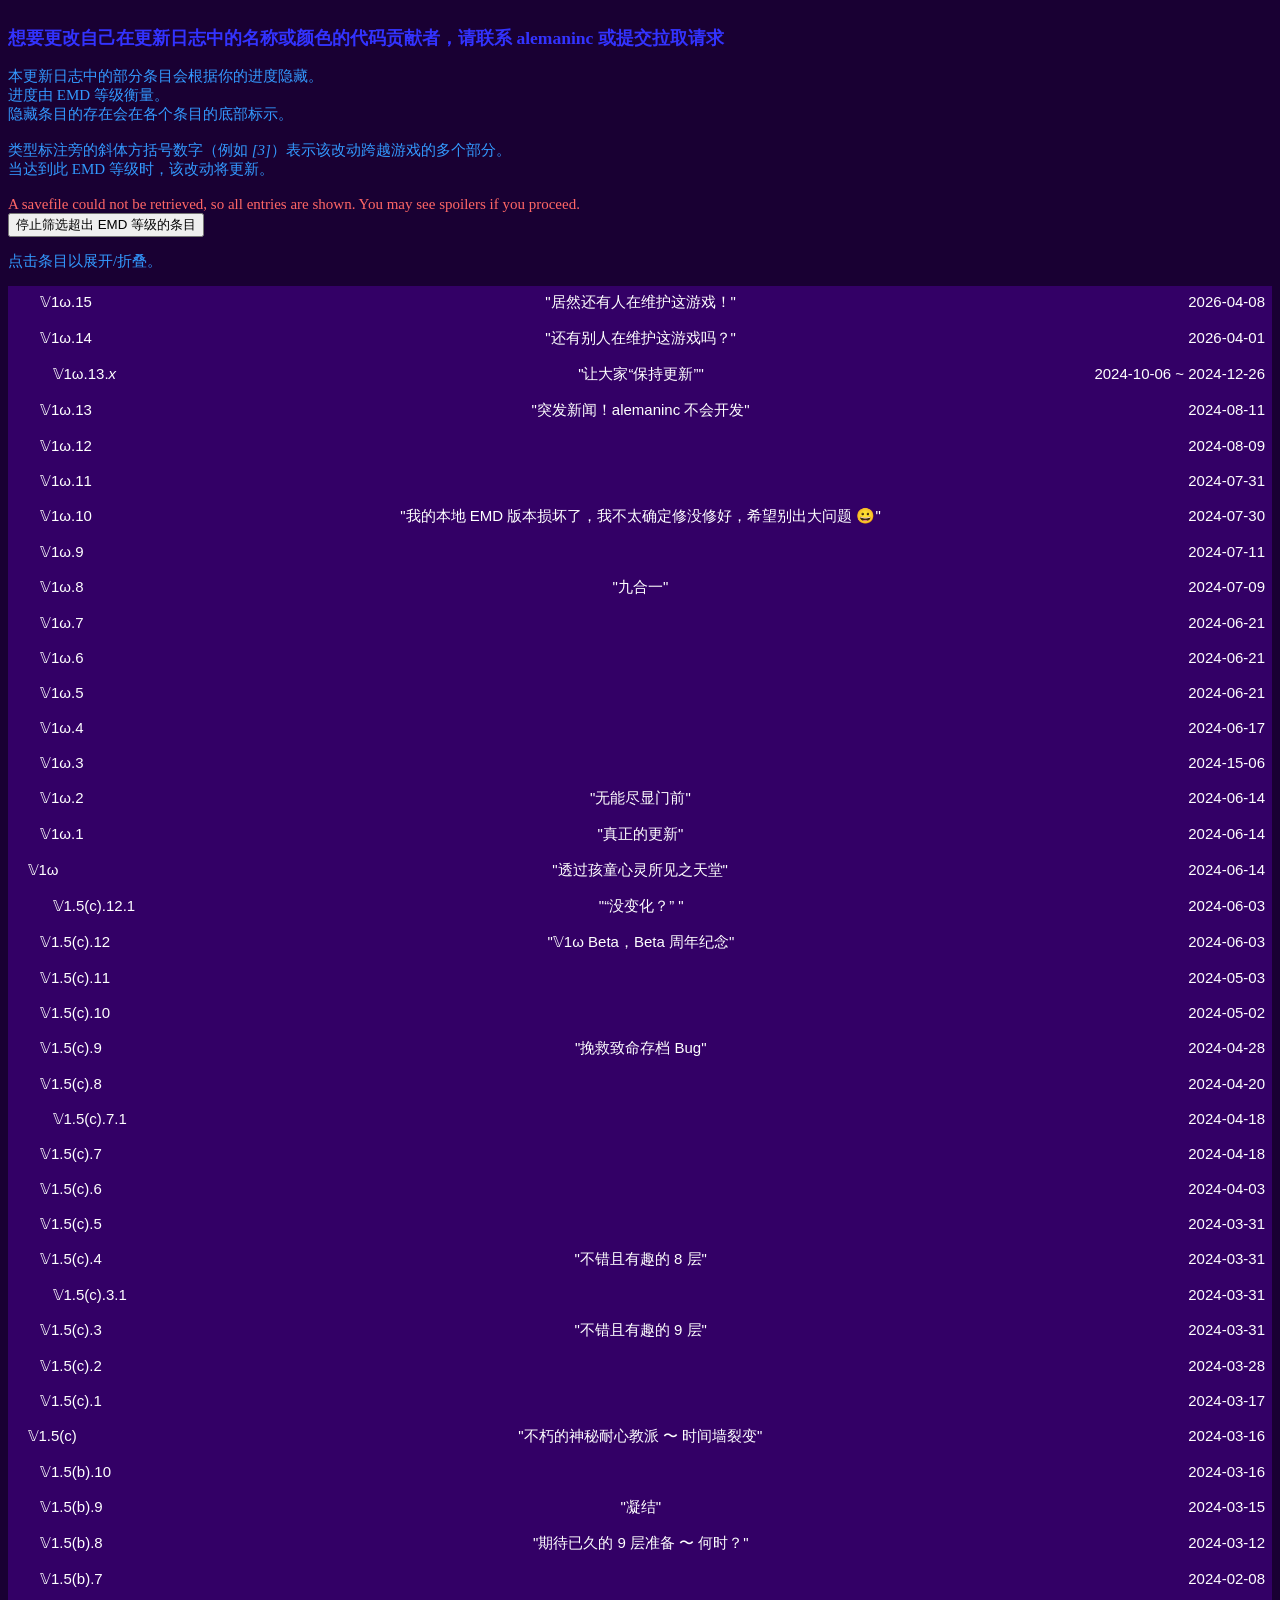
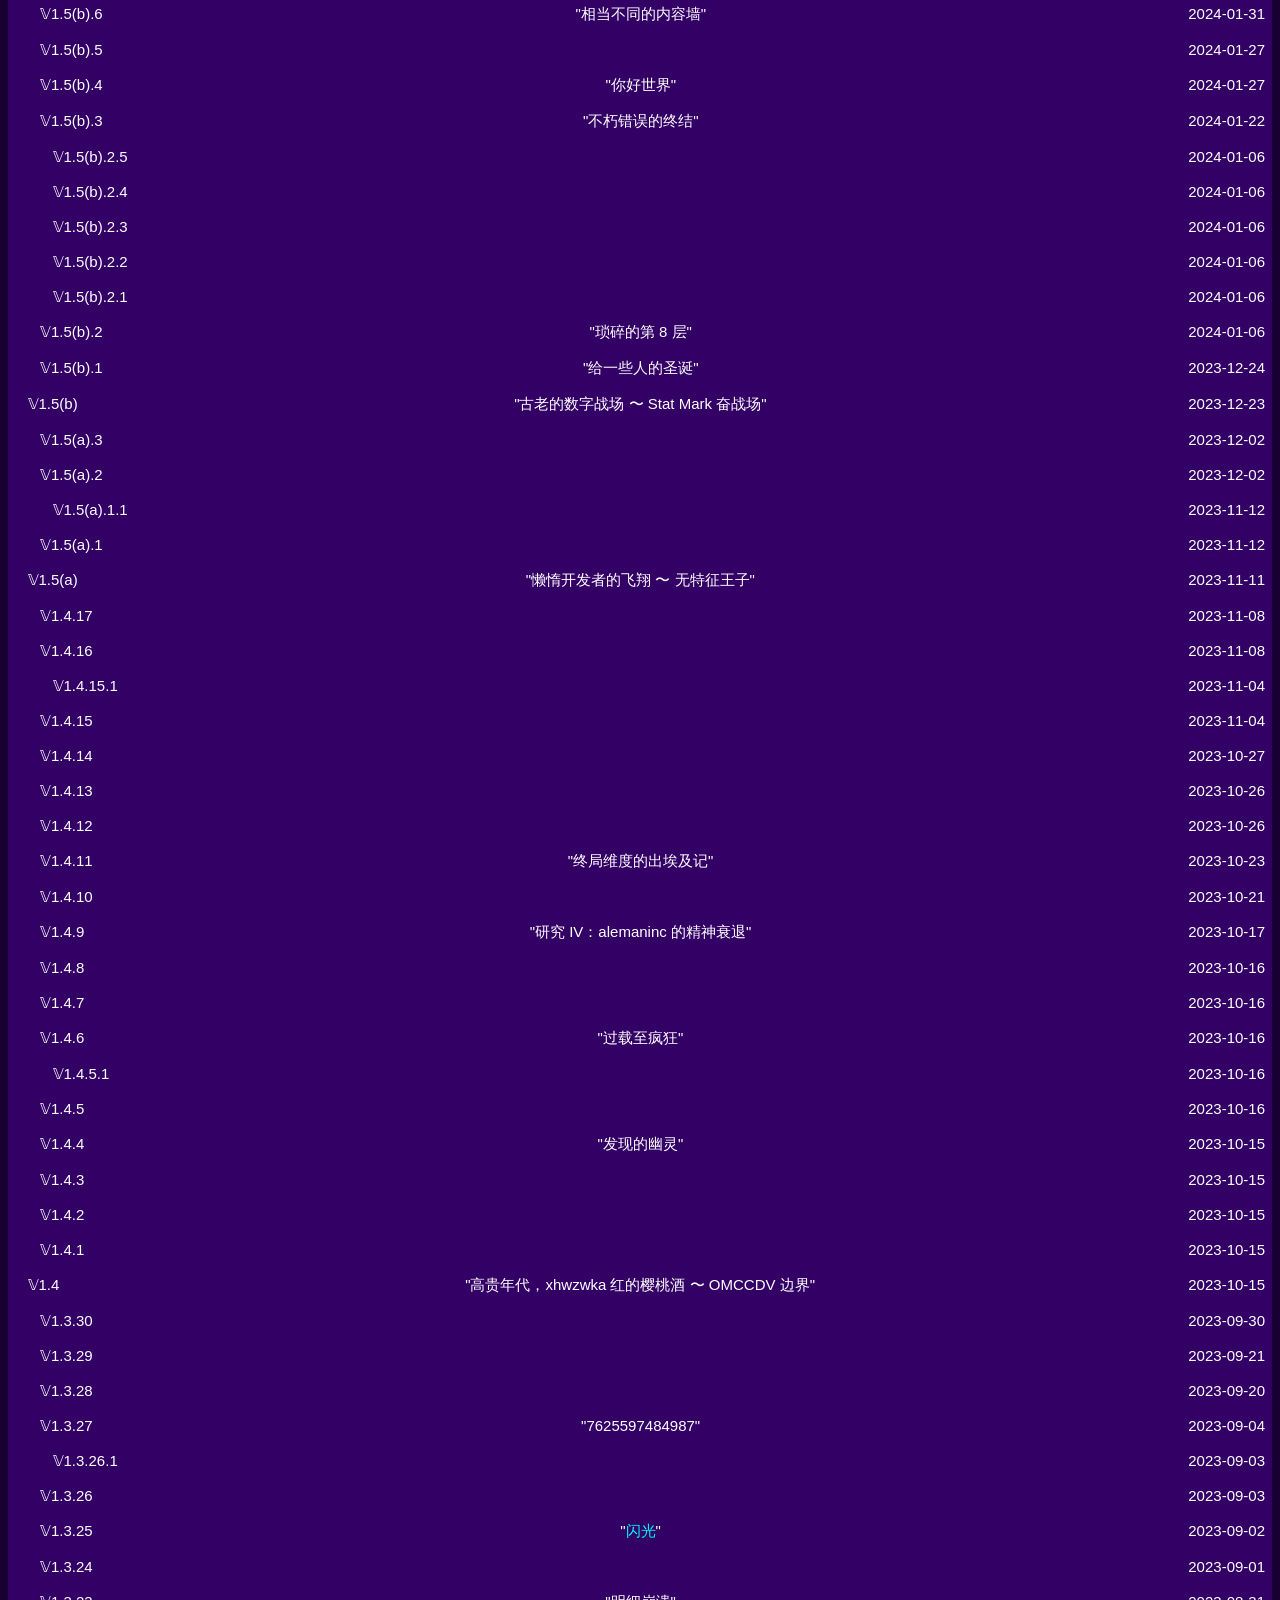
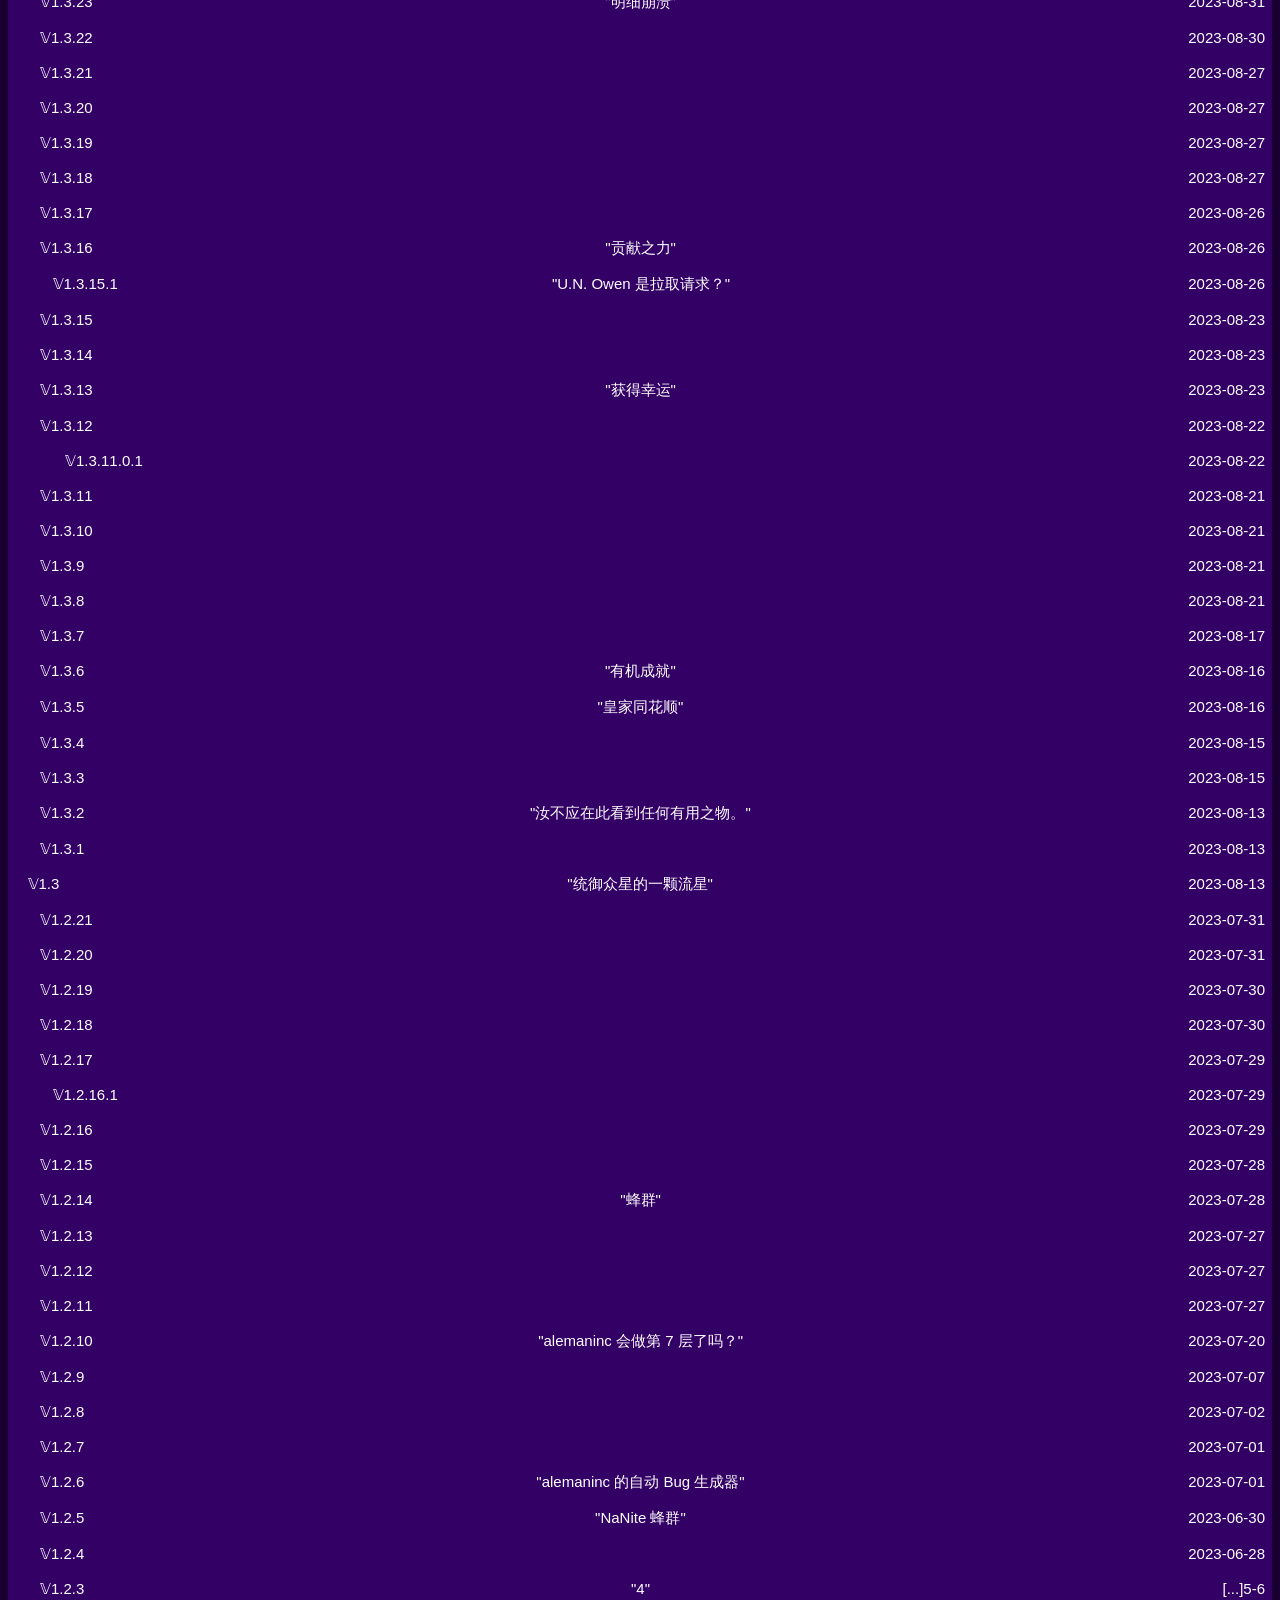
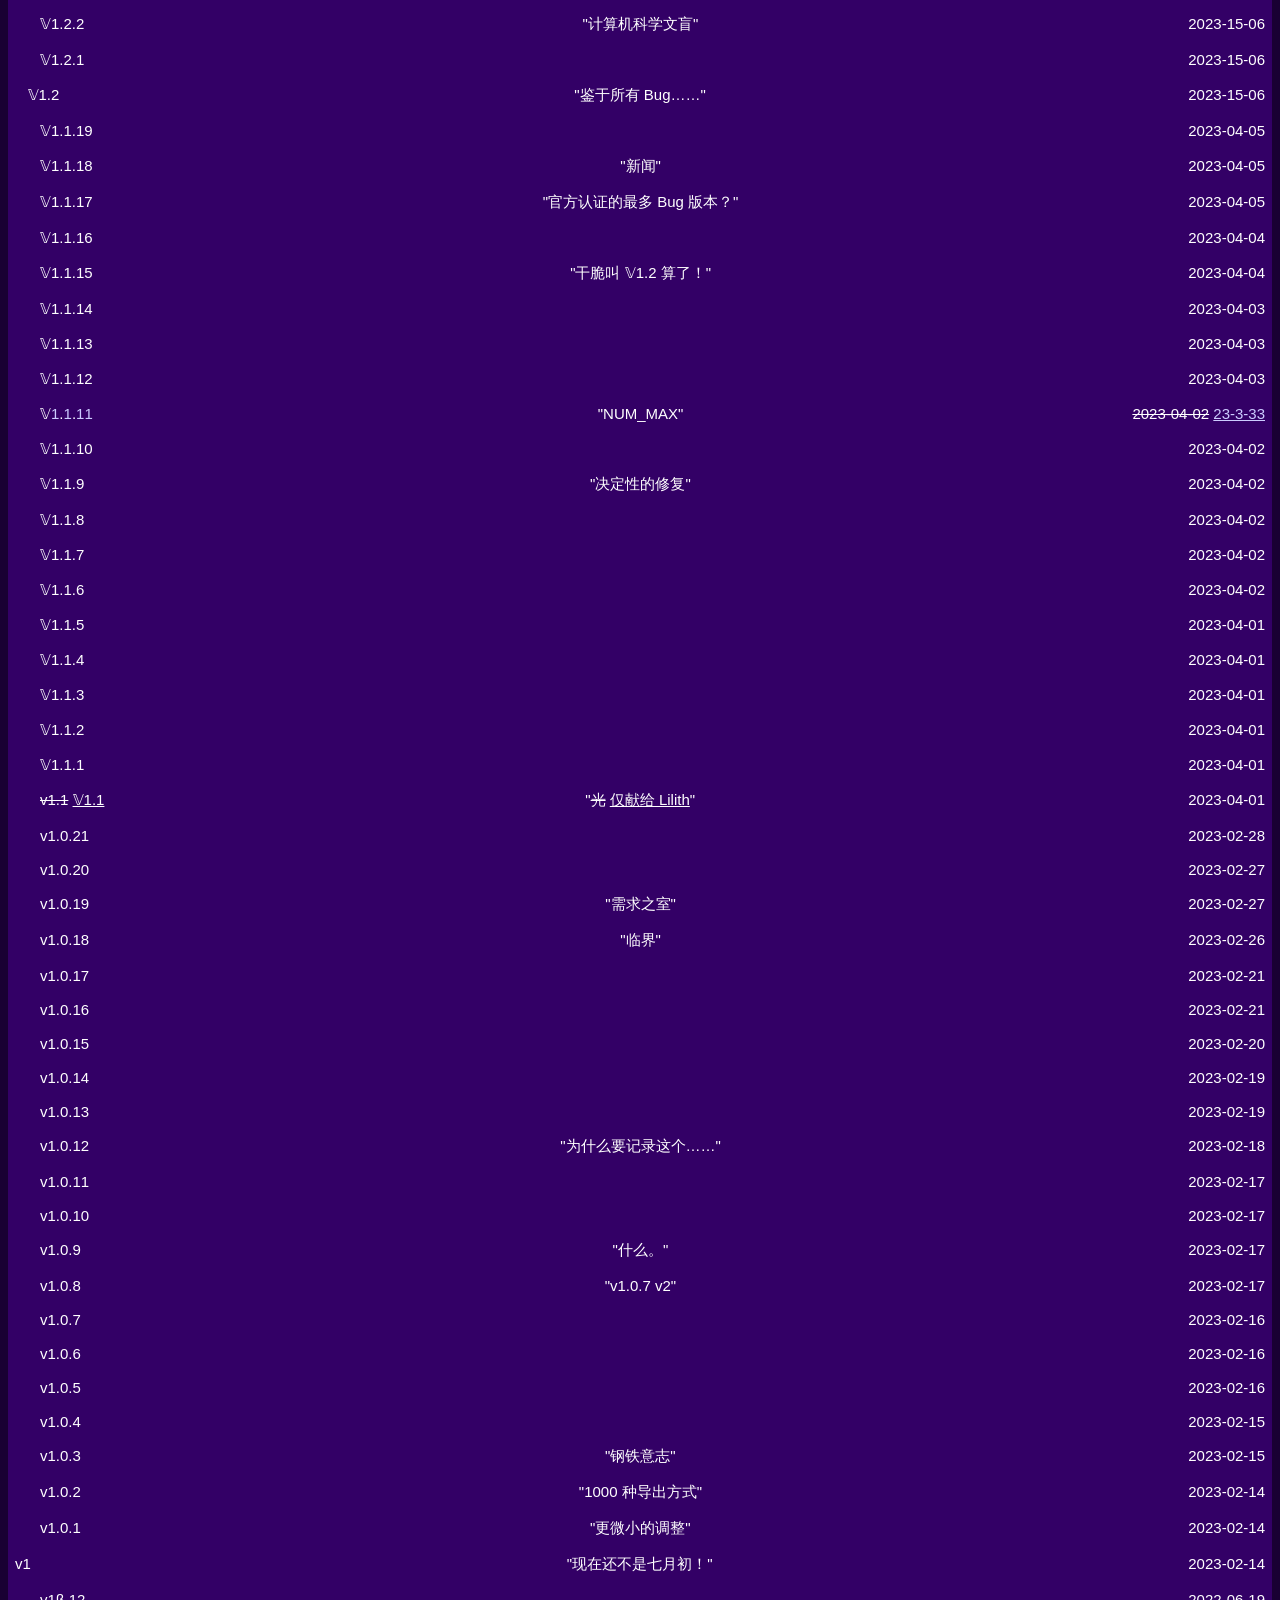
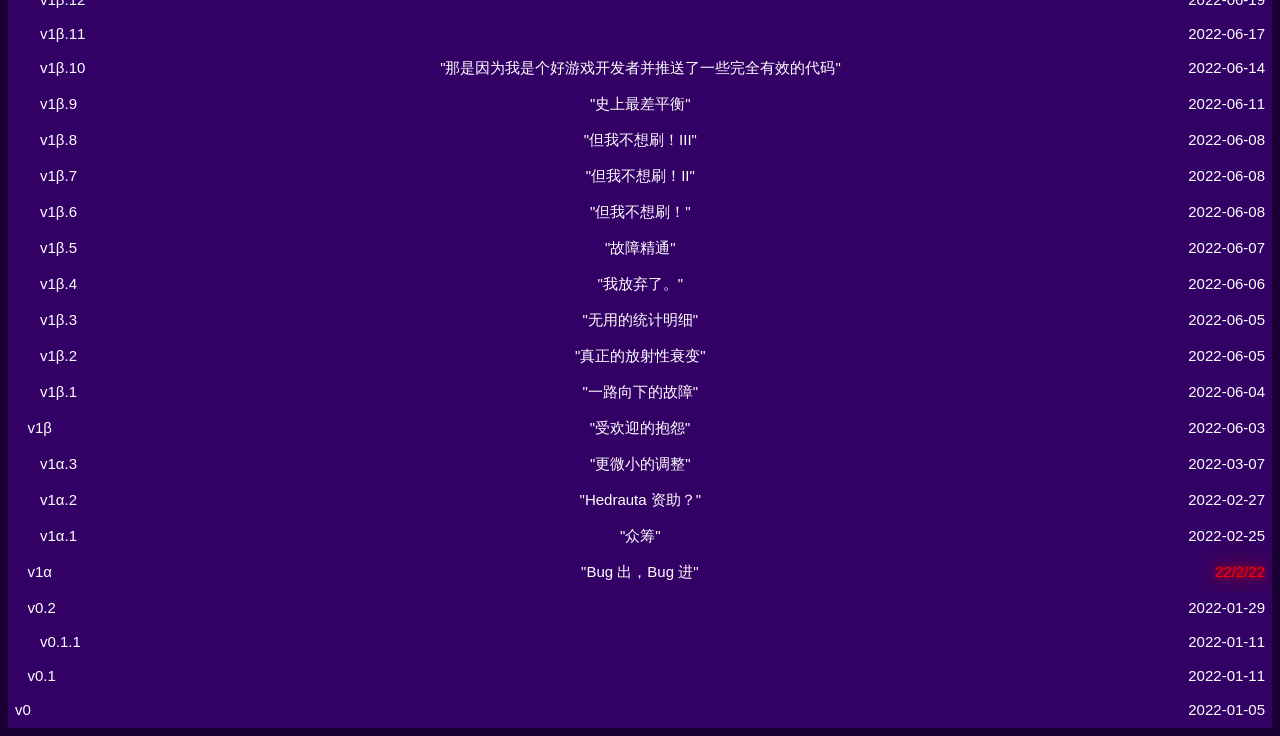
==== changelog.html @ 477daf1e "Add files via upload" ====
<!DOCTYPE html>
<html>
<head>
	<link rel="shortcut icon" type="image/x-icon" href="favicon.ico">
	<link rel="stylesheet" type="text/css" href="globalstyle.css" />
	<style>
.accordion {
	background-color: #330066;
	color: #fff;
	cursor: pointer;
	padding: 6px;
	width: 100%;
	border: none;
	text-align: left;
	outline: none;
	font-size: 15px;
	transition: 0.4s;
}
body {
	text-align: left;
}
.panel tr td {
	padding-bottom: 3px;
}
.active, .accordion:hover {
	background-color: #26a;
}
.panel {
	padding: 0 18px;
	background-color: #4c0099;
	display: none;
}
table {
	border-spacing: 0;
	display: inline-block;
	table-layout: fixed;
	border-color: rgba(0,0,0,0);
}
td {
	vertical-align: top;
}
	</style>
	<meta charset="utf-8"/>
	<title>更新日志</title>
</head>
<body>
	<div id="changelog" style="display:none;">
		<h3 style="color: #3333ff;">
			想要更改自己在更新日志中的名称或颜色的代码贡献者，请联系 alemaninc 或提交拉取请求
		</h4>
		<p>
			本更新日志中的部分条目会根据你的进度隐藏。<br>
			进度由 EMD 等级衡量。<br>
			隐藏条目的存在会在各个条目的底部标示。<br><br>
			类型标注旁的斜体方括号数字（例如 <i>[3]</i>）表示该改动跨越游戏的多个部分。<br>
			当达到此 EMD 等级时，该改动将更新。<br><br>
			<span id="EMDLevelText"></span><br>
			<button id="allShown" onClick="allShown=!allShown;document.getElementById('allShown').innerHTML=allShown?'筛选超出 EMD 等级的条目':'停止筛选超出 EMD 等级的条目';loadLog()">
				停止筛选超出 EMD 等级的条目
			</button>
		</p>
		<p>点击条目以展开/折叠。</p>
		<div id="logContainer"></div>
	</div>
	<div id="loading" style="text-align:center;">
		<h1>加载更新日志中...</h1>
	</div>
	<script type="text/javascript" src="alemaninc_utility.js"></script>
	<script type="text/javascript" src="break_eternity_alemaninc.js"></script>
	<script type="text/javascript" src="emd_utility.js"></script>
	<script>
const save = JSON.parse(localStorage.getItem("save"));
const notation = (save === null)
	? "Mixed scientific"
	: (save.notation ?? "Mixed Scientific");

function format(x, p = 0) {
	return gformat(N(x), p, notation);
}

const EMDLevel = (save === null)
	? Infinity
	: (save.EMDLevel ?? Infinity);

const contributors = {
	"Hedrauta": "#00cc00",
	"IRAD": "#ff9933",
	"st0ck53y": "#336699",
	"the Celestial of Blob": "#fac112"
};

// 日志条目格式：[类型, 描述, 贡献者（如适用）]
const logEntries = [
	/*
	next major:
	{num:"",date:"",changes:[
		[8,"BALANCE","研究 XII 奖励 3 现在正确地作用于成就 525 而非成就 526"],
		[9,"BALANCE","在 200 次完成时添加了额外的研究 XIII 奖励"]
	]},
	blank entry:
	{num:"",date:"",changes:[
	]},
	*/
	{
		num: "𝕍1ω.15",
		date: "2026-04-08",
		name: "居然还有人在维护这游戏！",
		changes: [
			[6, "修复", "成就 614 “红石时钟” 现在绝对不那么吹毛求疵了", "Hedrauta"]
		]
	},
	{
		num: "𝕍1ω.14",
		date: "2026-04-01",
		name: "还有别人在维护这游戏吗？",
		changes: [
			[5, "修复", "成就 528 “宏大平衡” 的锁定现在正常工作", "Hedrauta"],
			[1, "什么鬼", "进度条百分比现在是 71%。"]
		]
	},
	{
		num: "𝕍1ω.13.<i>x</i>",
		date: "2024-10-06 ~ 2024-12-26",
		name: "让大家“保持更新”",
		changes: [
			[1, "<b><span style=\"float:left;\">𝕍1ω.13.3</span><span style=\"float:right;\">2024-12-26</span></b>"],
			[1, "文本修正", "修复了一个指向 <i>物质维度</i> 的错误链接"],
			[1, "<hr>"],
			[1, "<b><span style=\"float:left;\">𝕍1ω.13.2</span><span style=\"float:right;\">2024-11-01</span></b>"],
			[1, "什么鬼", "将“下次更新进度”从 28% 提升至 36%"],
			[1, "<hr>"],
			[1, "<b><span style=\"float:left;\">𝕍1ω.13.1</span><span style=\"float:right;\">2024-10-06</span></b>"],
			[1, "我还活着，各位！<br>像这样的数字更新并没有实际内容，但我想让大家知道，在过去两个月里，我确实做了一些值得把“更新进度”模态框从 5% 提升的事情。"],
			[1, "什么鬼", "将“下次更新进度”从 5% 提升至 28%"]
		]
	},
	{
		num: "𝕍1ω.13",
		date: "2024-08-11",
		name: "突发新闻！alemaninc 不会开发",
		changes: [
			[1, "修复", "新闻 ticker 权重无效。<br>再一次。<br>alemaninc 什么时候才会放弃这破玩意儿，别浪费时间了？"],
			[4, "文本修正", "成就 412 “满堂” 的奖励底数现在有足够的精度以保证准确性"]
		]
	},
	{
		num: "𝕍1ω.12",
		date: "2024-08-09",
		changes: [
			[2, "修复", "将轴自动购买器上限设为无效值不再导致游戏崩溃"],
			[9, "修复", "研究 XIII 完成不再显示“加载成功！”弹窗"],
			[9, "修复", "查看研究 XIII 绑定 275 的公式不再导致游戏崩溃"],
			[9, "修复", "购买研究 26-5、25-8 或 26-11 后，在进入研究标签页且已完成 4 次研究的研究时不再崩溃"],
			[1, "界面", "移除了两周前关闭的页脚反馈表单"],
			[5, "界面", "使用紧凑模式研究时，信息面板不再显示完成次数，因为这已经在研究选择器上显示了"],
			[[5, 8], "界面", "使用详细模式研究时，信息 div 稍微变大以防止文本溢出 " + ((EMDLevel >= 8) ? "研究的研究" : "后期研究")],
			[1, "杂项", "新闻 ticker 频率再次正常工作<br>（它到底有没有正常工作过？🤔）"],
			[8, "生活质量", "为棱镜升级 6 “光明会 III” 添加了显示其实际效果的按钮"],
			[[6, 9], "文本修正", "成就 611 “八枚银币” 现在特指购买的暗星" + ((EMDLevel >= 9) ? "，且成就 918 “那个无限星系现在在哪？” 指向有效暗星" : "")],
			[1, "文本修正", "无数处不正确公式的修正"]
		]
	},
	{
		num: "𝕍1ω.11",
		date: "2024-07-31",
		changes: [
			[2, "文本修正", "修复了星尘故事条目中关于“星尘生成消耗了所有奇异物质和星尘”的描述"],
			[[5, 9], "文本修正", (EMDLevel >= 9) ? "如果绑定 225 未激活（或研究 XIII 甚至未解锁），则不再显示其旁边的发现值文本" : "发现值旁不再有棕色文本显示如果总数达到真实值的四分之一会有多少发现值未花费"]
		]
	},
	{
		num: "𝕍1ω.10",
		date: "2024-07-30",
		name: "我的本地 EMD 版本损坏了，我不太确定修没修好，希望别出大问题 😀",
		changes: [
			[9, "平衡", "反轴腐化现在强 50%。<br>如果在开发阶段的此时这确实影响了你，请告知 alemaninc。"],
			[1, "修复", "光速新闻 ticker 导致游戏崩溃"],
			[8, "修复", "棱镜升级现在无法在其上限之上购买（虽然目前没人能合法做到这一点）"],
			[4, "界面", "在统计中添加了暗星折算"],
			[9, "界面", "腐化 div 颜色更深且增高了 50px"],
			[1, "生活质量", "添加了超进制表示法<br>（由 Stat Mark 提供）"],
			[9, "生活质量", "腐化在至少达到一次后总是显示在腐化标签页中，并添加了指示腐化实际作用的文本"],
			[8, "文本修正", "研究 9-5 现在提及是乘法效果"],
			[9, "文本修正", "成就 919 的奖励不再显示错误的公式"],
			[1, "什么鬼", "移除了制作人员名单。(≧∇≦)"],
			[1, "为啥", "玩家名称现在限制在 40 个字符以内"]
		]
	},
	{
		num: "𝕍1ω.9",
		date: "2024-07-11",
		changes: [
			[5, "修复", "研究导入和配置方案不再针对不需要的研究"],
			[5, "修复", "研究配置方案加载不再冻结浏览器"],
			[5, "修复", "当成就阻止星尘重置时，使用星尘重置不再崩溃游戏"],
			[5, "修复", "成就 524 “精通并非微不足道的怪物”不再是无法完成的"],
			[1, "文本修正", "移除了更改玩家名称模态框中错误的“稍后可在选项中更改此设置”文本"],
			[1, "文本修正", "统计明细不再认为 " + format(N(3e15 + 3)) + " 是千的五次方"]
		]
	},
	{
		num: "𝕍1ω.8",
		date: "2024-07-09",
		name: "九合一",
		changes: [
			[4, "平衡", "在 " + format(Decimal.FC_NN(1, 1, 50 + Math.log10(2) * 2650)) + " 奇异物质以下，星星 61、62 和 63 较弱"],
			[6, "平衡", "成就 614 “红石时钟” 在最慢时间 <i>恰好</i> 为 1 秒时不再吹毛求疵"],
			[1, "修复", "未分配任何精通行却重置精通力（即使之前未分配精通）"],
			[1, "修复", "添加到 𝕍1ω.5 更新日志的复杂成就生活质量应在导致灾难性错误的地方实际工作"],
			[5, "修复", "星星分配器完全不起作用"],
			[5, "修复", "研究 6-9 提示行为异常"],
			[5, "界面", "第 5 层成就背景颜色更深"],
			[8, "界面", "如果研究 VIII 已完成，则在统计明细中显示知识效果上限"],
			[8, "界面", "本体论三元组研究选择按钮更小，并使用罗马数字而非阿拉伯数字"],
			[9, "界面", "研究 XIII 奖励 “邮件破坏者” 和 “Stat Mark 的升腾细胞游戏” 现在使用更小的字体"],
			[9, "界面", "研究 XIII 奖励现在在奖励 <code>div</code> 底部显示其等级阈值"],
			[1, "杂项", "添加了玩家名称"],
			[1, "生活质量", "对于无法在进度条上失败的成就，现在会提及此行为"],
			[5, "生活质量", "钢铁意志星尘重置确认默认关闭（与上述修复相关）"],
			[5, "生活质量", "星星分配器更易使用"],
			[1, "文本修正", "Reddit 链接指向 𝕍1.4 帖子而非 𝕍1ω 帖子"],
			[1, "文本修正", "“精通交换”"],
			[2, "文本修正", "星尘重置弹出框在未解锁能量时提及能量"],
			[9, "文本修正", "研究 XIII 奖励 “外源反应堆” 的效果描述中不再有 <code>+</code> 号"],
			[9, "文本修正", "研究 25-1 的效果在强化后不再无格式"],
			[9, "文本修正", "研究 XIII 显示最大完成次数为 256。<br>那不是弗洛伊德式的口误。"],
			[1, "什么鬼", "添加了缺失的 𝕍1ω.5 更新日志生活质量"]
		]
	},
	{
		num: "𝕍1ω.7",
		date: "2024-06-21",
		changes: [
			[1, "修复", "购买单个轴导致游戏崩溃"],
			[1, "真是个吓唬<i>所有</i>新人的好方法..."]
		]
	},
	{
		num: "𝕍1ω.6",
		date: "2024-06-21",
		changes: [
			[1, "修复", "所有成就均可见"],
			[1, "什么鬼", "𝕍1ω.5 的第一个文本修正虽然在 EMD 等级 1 可见，但实际上涉及等级 8 的功能"]
		]
	},
	{
		num: "𝕍1ω.5",
		date: "2024-06-21",
		changes: [
			[1, "修复", "内存泄漏"],
			[7, "修复", "即使拥有星星或星尘升级，成就 707 “虚空主宰” 仍会授予"],
			[9, "修复", "本体论三元组包含研究 IX 会完全禁用所有经验重置绑定"],
			[1, "界面", "EMD 等级现在默认显示在页脚"],
			[1, "生活质量", "将成就设置为进度条将防止其失败"],
			[8, "文本修正", "研究 17-8 导致时间研究显示未改变的效果"],
			[8, "文本修正", "虫洞升级 5 “更多成就” 现在正确指代精通 101 而非成就 501 “某处的虫洞”"],
			[9, "文本修正", "研究 XIII 奖励 “大师的整数序列百科全书®” 等级 4 和 5 现在声明它们与等级 1 和 2 是乘法关系，并正确使用旧拼写（正如研究 XIII 奖励的习惯）"],
			[9, "文本修正", "绑定 236 导致的失败显示总暗轴为 0"],
			[1, "什么鬼", "添加了缺失的社区和元到更新日志"]
		]
	},
	{
		num: "𝕍1ω.4",
		date: "2024-06-17",
		changes: [
			[1, "社区", "修改了制作人员名单"],
			[1, "元", "更新日志现在有取消筛选条目的选项"],
			[7, "修复", "无限星系 Bug"],
			[8, "修复", "进入研究的研究 “决断三元组” 导致游戏崩溃"]
		]
	},
	{
		num: "𝕍1ω.3",
		date: "2024-15-06",
		changes: [
			[1, "修复", "在某些情况下开局即拥有 54.5 年的扩张时间"],
			[1, "修复", "复杂成就在进度条上导致游戏崩溃"],
			[9, "修复", "如果在 𝕍1ω 发布前已解锁腐化，成就 930 “就这样吧，阿尔伯特·爱因斯坦……”将无法完成"],
			[2, "界面", "故事条目现在指示 EMD 等级已提升"],
			[5, "生活质量", "带有尾随字符的研究配置方案不再崩溃游戏"],
			[1, "文本修正", "制作人员名单现在指示会筛选部分条目以防剧透，且完全筛选的类别不再显示"],
			[8, "文本修正", "研究的研究描述损坏"],
			[8, "文本修正", "星系惩罚 5 的总效果未格式化"],
			[9, "文本修正", "成就 915 “恒星时代终结” 现在提及其奖励基于当前虫洞时间"]
		]
	},
	{
		num: "𝕍1ω.2",
		date: "2024-06-14",
		name: "无能尽显门前",
		changes: [
			[6, "文本修正", "研究 5-8 提示不再错误地指代“结论研究”（顺便说一句，这里指的是实用研究）。"]
		]
	},
	{
		num: "𝕍1ω.1",
		date: "2024-06-14",
		name: "真正的更新",
		changes: [
			[6, "修复", "实用研究现在实际可用"],
			[6, "修复", "研究 14-8 现在实际可用"],
			[8, "修复", "研究的研究等级 1 和 2 现在正常工作"],
			[8, "修复", "研究 25-15 现在实际可用"],
			[8, "修复", "现在实际上可以解锁新成就"],
			[1, "什么鬼", "调整了 𝕍1ω 条目中的顺序并编辑了几处"],
			[1, "什么鬼", "为 𝕍1ω 条目添加了日期"],
			[1, "这匆忙的程度明显吗？"]
		]
	},
	{
		num: "𝕍1ω",
		date: "2024-06-14",
		name: "透过孩童心灵所见之天堂",
		changes: [
			[5, "平衡", "研究 9-2 现在初始花费 360 发现值（原为 400），且前三个等级的需求降低（“ee8” → “e7.5e7”、“ee9” → “ee10”、“e5e9” → “ee11”）"],
			[5, "平衡", "研究 III 目标变更（“2000” → “2000”、“2200” → “2222”、“2400” → “2500”、“2700” → “2666”）"],
			[6, "平衡", "第 9 行色素研究更强（每种约多 2× 色素）"],
			[6, "平衡", "成就 607 “这里有四盏灯” 的基础奖励为 2.75×（原为 2.8×）。黄光生效时的值不变。"],
			[6, "平衡", "研究 IV 有不同的目标（“3000” → “3200”、“3700” → “3600”、“4500” → “4250”、“5400” → “5400”）和解锁需求（“1e144” → “2^512”、“2^1024” → “2^1024”、“4.44e444” → “2^1536”、“2^2048” → “2^2048”）"],
			[6, "平衡", "从 10-5 和 10-11 添加了指向研究 13-8 的链接，并将其从 " + format(1760) + " 降价至 " + format(1080) + " 发现值，但增加了条件"],
			[6, "平衡", "研究 V 等级 1（“e4000” → “e5000”）和等级 4（“e282624” → “e281775”）有不同的解锁需求"],
			[6, "平衡", "研究 12-8 现在基础需求为 " + format(4800) + " 发现值（原为 " + format(5250) + "）"],
			[7, "平衡", "研究 16-8 现在花费 " + format(1440) + " 发现值（原为 " + format(1550) + "）"],
			[7, "平衡", "研究 16-6 和 16-10 强 24×"],
			[7, "平衡", "研究 VI 奖励 1 在 2 和 3 次完成时更强（1.5 → 1.75，2 → 2.5）"],
			[7, "平衡", "成就 709 “令人费解的曲率 II” 需求降低至 " + format("3.33e833") + "（原为 " + format("8.88e888") + "），且成就 710 “令人费解的曲率 III” 需求降低至 " + format("8.88e888") + "（原为 " + format("9.99e999") + "）"],
			[7, "平衡", "成就 712 “倒带” 现在需要 " + format(3600) + " 黄光素才能被强化（原为 " + format(3500) + "），但其奖励起始值为 36（原为 35）。在 3600 黄光素以上的最终结果相同。"],
			[7, "平衡", "研究 16-6 和 16-10 强 24×"],
			[7, "平衡", "成就 719 “OMCCDV II” 奖励更强"],
			[8, "平衡", "成就 801 “探险家” 奖励更强"],
			[8, "平衡", "研究 VII 等级 1 解锁需求更低（“6.66e666666666” → “5.55e577777777”）"],
			[8, "平衡", "研究 VII 等级 1 和 4 有不同的目标（“6666” → “6227”、“14777” → “17777”）"],
			[8, "平衡", "研究 VIII 有不同的解锁需求（“3.33e333” → “3.33e333”、“6.66e666” → “7.77e777”、“e2500” → “9.99e2999”、“e5000” → “4.44e4444”）和目标（“5888” → “5888”、“7040” → “7888”、“14080” → “15288”、“16555” → “16888”）"],
			[8, "平衡", "研究 IX 等级 2 和 4 有不同的解锁需求（“9.99e149” → “9.99e229”、“5.67e1234” → “9.99e1399”）"],
			[8, "平衡", "研究 IX 等级 2 和 3 的经验效果弱 20%，且等级 2-4 的获取降低（分别减少 5、6 和 16 暗星）"],
			[8, "平衡", "研究的研究等级 2 目标从 " + format(7258) + " 提升至 " + format(8285)],
			[8, "平衡", "成就 813 “零维中的隐藏之星” 需求现为 208（原为 210）"],
			[8, "平衡", "研究 V 等级 4 目标不同（“10800” → “10666”）"],
			[8, "平衡", "研究 23-5 需求更低"],
			[8, "平衡", "研究 26-3 现在需要 " + format(277777) + " 发现值（原为 " + format(177777) + "）"],
			[8, "平衡", "恒星和决断三元组现在有像时间三元组那样的附加条件，且时间三元组中研究 IX 绑定的修改不同"],
			[8, "平衡", "研究的研究奖励显著增强"],
			[8, "平衡", "研究 34-3 更强"],
			[8, "平衡", "研究 XI 等级 1 解锁需求为 " + format(98765) + "（原为 " + format(1e5) + "），其目标为 " + format(11800) + "（原为 " + format(11611) + "）"],
			[8, "修复", "研究的研究现在影响成就 604 “毕业”"],
			[8, "修复", "成就 613 “反物质学院” 现在正确地受黄光影响，且不再影响 9-7、9-8 或 9-9"],
			[6, "内容", "在研究 13-8 和 16-8 之间新增研究 14-8 和 15-8"],
			[6, "内容", "实用研究"],
			[8, "内容", "新增 117 个研究，最高至第 47 行"],
			[8, "内容", "2 个新第 8 层成就和 30 个第 9 层成就"],
			[8, "内容", "成就 527 “第四维度不存在” 现在有黄光强化，但在解锁后很久才生效"],
			[9, "内容", "虫洞升级"],
			[9, "内容", "本体论三元组"],
			[9, "内容", "研究 XI 和 XII 现在可以完成 4 次"],
			[9, "内容", "研究 XIII"],
			[[1, 2, 5], "界面/生活质量", "以下界面现在有提示而非面板，且购买相应升级时有双击选项而非显示确认弹窗：<br><table>" + [["现代精通（+ 按钮注释现在为洋红色而非灰色）", 1], ["现代星星", 2], ["研究（知识、发现值、观测值和选项仍使用面板）", 5]].filter(x => EMDLevel >= x[1]).map((x, i) => "<tr><td style=\"padding-right:5px\"><i>(" + String.fromCharCode(97 + i) + ")</i></td><td>" + x[0] + "</td></tr>").join("") + "</table>"],
			[5, "界面", "研究更易阅读"],
			[1, "什么鬼", "添加了缺失的元（第二个）到 𝕍1.5(c).12.1 更新日志"]
		]
	},
	{
		num: "𝕍1.5(c).12.1",
		date: "2024-06-03",
		name: "“没变化？” ",
		changes: [
			[1, "元", "修复了一个小 Bug，即当 0 个成就层被解锁时（由于打开了游戏但未解锁任何成就）不显示任何变化。"],
			[1, "元", "与剧透变化相关的评论不再脱离上下文显示"],
			[1, "什么鬼", "添加了缺失的修复到 𝕍1.5(c).12 更新日志"]
		]
	},
	{
		num: "𝕍1.5(c).12",
		date: "2024-06-03",
		name: "𝕍1ω Beta，Beta 周年纪念",
		changes: [
			[5, "平衡？", "成就 526 “大挤压” 不再直接加到普通和暗 S 轴效果，而是强化成就 525 “反正你也用不着” 的奖励。如果同时拥有这两个成就，最终结果是一样的。"],
			[5, "平衡", "在以前没有任何奖励的位置添加了 10 个新的虫洞里程碑，提供微小的知识加成"],
			[5, "平衡", "强化 Y 轴除了乘以外仍然加到 X 轴效果上"],
			[8, "平衡", "五叶草色素在 0 到 1 级之间使用不同的公式"],
			[8, "平衡", "与成就 807 “获得幸运” 和 809 “伪神毁灭者” 类似，成就 808 “八色魔法” 现在是通过购买棱镜升级而非仅仅解锁棱镜来获得"],
			[5, "请记住，这些只是我太无能而无法在 𝕍1ω 之前保密的平衡性更改。即将到来的版本中有近 100 项平衡性更改。"],
			[1, "修复", "将复杂成就悬停时游戏崩溃，且在进度条上查看复杂成就时不再加载"],
			[2, "修复", "所有自动购买器间隔比应有值低 1%，导致一些奇怪的初始编号"],
			[6, "修复", "成就 613 “反物质学院” 黄光素效果无效"],
			[8, "修复", "研究 VII 对星尘获取的强化不如应有的强，甚至在指数为低于 1 的坏运气下也会强化它。在最佳运气下最终结果相同。"],
			[8, "修复", "时间三元组未禁用第 5 行和第 6 行能量研究"],
			[[6, 8], "清晰度", (EMDLevel >= 8) ? "“由研究 V 和 VII 解锁的研究” 现在分别是假说和晶体研究" : "“由研究 V 解锁的研究” 现在是假说研究"],
			[1, "界面", "轴按钮的大幅调整"],
			[1, "界面", "精通按钮现在像精通力一样是洋红色，而不是任意的绿色"],
			[1, "界面", "普通轴按钮现在像奇异物质一样是绿色，而不是任意的青色"],
			[1, "界面", "大多数按钮都有更好的边框"],
			[1, "界面", "统计中的“统计”子标签看起来更好，“隐藏统计”已合并进去"],
			[2, "界面", "星星界面中未购买的星星使用不同的颜色"],
			[2, "界面", "星尘层中的纯白色按钮现在使用星尘背景"],
			[2, "界面", "反转成就行的选项仅在解锁 1 层时不再显示"],
			[3, "界面", "第一个暗星效果现在显示为指数而非百分比增加"],
			[[3, 8], "界面", "添加了暗物质" + ((EMDLevel >= 8) ? "和反物质" : "") + "的终身统计。数值可能会暂时偏低。"],
			[4, "界面", "能量现在装在漂亮的盒子里"],
			[5, "界面", "紧凑型研究信息增高了 30px"],
			[5, "界面", "第 5 层成就不再在其每个成就奖励中提及虫洞里程碑"],
			[[6, 8], "界面", "色素" + ((EMDLevel >= 8) ? "和棱镜" : "") + "研究已在统计明细中压缩（从每个研究一行变为整个组一行）"],
			[8, "界面", "“重置幸运升级”不再是黑白的"],
			[1, "元", "更新日志现在隐藏可能剧透游戏部分的更改，并且现在正确使用你选择的表示法而非“混合科学计数法”，且更改之间有小的垂直间距"],
			[8, "生活质量", "研究自动购买器已改进（仅当组内所有研究都可购买时，才会自动购买分组研究）"],
			[1, "秘密修正", "修复了扩张奇异物质"],
			[8, "文本修正", "如果直接在下一个等级下进行，研究的研究关于重复先前三元组的免责声明不再出现"],
			[8, "文本修正", "研究 25-14 显示错误的公式"],
			[8, "文本修正", "一次购买多个幸运升级仅在购买 1 级时显示变化"],
			[2, "什么鬼", "𝕍1.5(b).2 条目的第一个生活质量现在可以理解"]
		]
	},
	{
		num: "𝕍1.5(c).11",
		date: "2024-05-03",
		changes: [
			[8, "平衡", "成就 803 “三进制” 现在正确地乘以 0.97 而非除以 1.03"],
			[[1, 2], "修复", ((EMDLevel >= 2) ? "诸如精通 63 等效果" : "某些效果") + "在非常小的值下不再为 0，而是显示相应的非常小的数字"],
			[6, "修复", "成就 614 “红石时钟” 在进度条上时不再导致游戏崩溃"],
			[1, "什么鬼", "𝕍1.5(c).10 更新日志日期为 2024-04-28"]
		]
	},
	{
		num: "𝕍1.5(c).10",
		date: "2024-05-02",
		changes: [
			[1, "修复<sup>2</sup>", "“加载游戏...”屏幕现在包含存档导出"]
		]
	},
	{
		num: "𝕍1.5(c).9",
		date: "2024-04-28",
		name: "挽救致命存档 Bug",
		changes: [
			[6, "修复", "预计研究成本现在包含未拥有的研究 V 研究"],
			[8, "修复", "成就 718 “软上限染色的灯” 不能再与棱镜升级 R1 “色素超速” 结合滥用"],
			[1, "界面", "成就提示现在更整洁"],
			[2, "界面", "在进度条上显示复杂成就现在显示更多信息"],
			[7, "界面", "星系效果显示公式时不再抖动"],
			[7, "界面", "第 7 层成就使用更深的颜色"],
			[2, "生活质量", "添加了反转成就层显示顺序的选项"]
		]
	},
	{
		num: "𝕍1.5(c).8",
		date: "2024-04-20",
		changes: [
			[1, "修复", "启用科学计数法时游戏偶尔崩溃"],
			[8, "文本修正", "“反轴可购买时发光”检查是否为暗轴启用"]
		]
	},
	{
		num: "𝕍1.5(c).7.1",
		date: "2024-04-18",
		changes: [
			[1, "修复", "由于一个 alemaninc 知道会发生但还是实施了的错误，游戏无法加载"],
			[1, "有没有想过为什么这么多人真的把这游戏当乐趣玩？"]
		]
	},
	{
		num: "𝕍1.5(c).7",
		date: "2024-04-18",
		changes: [
			[6, "平衡", "第 10 行色素研究现在需要 " + format("e8") + " 的相关色素（原为 " + format("e9") + "），且公式更强"],
			[1, "修复", "游戏在冻结时出现奇怪的行为"],
			[1, "界面", "四进制表示法现在使用二次底 10 近似而非线性底 10，且标准表示法不那么过度精确"],
			[2, "生活质量", "触发的重置热键如果启用，现在正确显示确认弹窗"],
			[5, "文本修正", "如果没有重新加载，15-成就虫洞里程碑的额外研究不会出现"],
			[5, "文本修正", "成就 526 “大挤压” 正确显示其进度"],
			[6, "文本修正", "“光”标签页中的黄光效果审查现在正常工作"],
			[1, "文本修正", "移除了所有错误的“axes”引用。英语规则不适用于 <i>奇异物质维度</i>，所以复数是“axis”。"]
		]
	},
	{
		num: "𝕍1.5(c).6",
		date: "2024-04-03",
		changes: [
			[5, "修复", "在钢铁意志条件下完全完成成就 505 “钢铁意志 IV” 时查看它不再导致游戏崩溃"],
			[7, "文本修正", "星系效果解锁需求不再显示为比应有值高 2"],
			[1, "什么鬼", "1.5(c).5 更新日志不再有两个未定义的条目"]
		]
	},
	{
		num: "𝕍1.5(c).5",
		date: "2024-03-31",
		changes: [
			[2, "修复", "功能解锁不再导致游戏崩溃"],
			[2, "界面", "锁定的声望按钮颜色更深"],
			[5, "生活质量", "点击“完成研究”如果不能完成将不再退出研究（请使用“中止研究”）"],
			[7, "文本修正", "成就 711 “月光之都” 现在应正确显示其里程碑"]
		]
	},
	{
		num: "𝕍1.5(c).4",
		date: "2024-03-31",
		name: "不错且有趣的 8 层",
		changes: [
			[1, "修复", "游戏现在再次加载"],
			[1, "秘密", "移除了秘密"]
		]
	},
	{
		num: "𝕍1.5(c).3.1",
		date: "2024-03-31",
		changes: [
			[1, "秘密", "修复了新的推广码"]
		]
	},
	{
		num: "𝕍1.5(c).3",
		date: "2024-03-31",
		name: "不错且有趣的 9 层",
		changes: [
			[1, "界面", "非常短的新闻 ticker 消息现在显示频率较低"],
			[3, "界面", "暗星的第一个效果现在显示其公式"],
			[5, "界面", "复杂的研究绑定现在为了清晰显示为列表，且研究的研究的免责声明现在与绑定分开显示"],
			[1, "秘密", "全新的推广码！"],
			[5, "文本修正", "永久和研究研究不再能被“强化”"],
			[1, "什么鬼", "添加了 𝕍1.5(c).2 的第二个界面"],
			[1, "什么鬼", "将 𝕍1.5(c).2 的第四个文本修正更改为包含成就 708-710"]
		]
	},
	{
		num: "𝕍1.5(c).2",
		date: "2024-03-28",
		changes: [
			[5, "修复", "在钢铁意志条件下完全完成成就 505 “钢铁意志 IV” 时查看它不再导致游戏崩溃"],
			[8, "修复", "如果买不起，点击按钮不再授予成就 807 “获得幸运”"],
			[1, "修复", "存档导入应减少需要刷新的显示错误"],
			[1, "界面", "调整窗口大小不再导致成就显示异常"],
			[1, "界面", "非常长的新闻 ticker 消息现在显示频率较低"],
			[2, "文本修正", "即使未解锁星尘，统计明细中也总是显示星尘加成 1"],
			[4, "文本修正", "在现代视图中，星星 81 和 83 的图标不再是“undefined<sup>-</sup>”"],
			[6, "文本修正", "如果下一个黄光素会强化它们，审查所有黄光效果不再显示未改变的成就"],
			[7, "文本修正", "成就 708-710 “令人费解的曲率” 显示负值，且 714 “高龄” 完全损坏"]
		]
	},
	{
		num: "𝕍1.5(c).1",
		date: "2024-03-17",
		changes: [
			[1, "修复", "在进度条上完成成就时崩溃"]
		]
	},
	{
		num: "𝕍1.5(c)",
		date: "2024-03-16",
		name: "不朽的神秘耐心教派 〜 时间墙裂变",
		changes: [
			[6, "平衡", "研究 9-15 和 10-13 强 2×。一系列有望加速第 6 和 7 层的改动中的第一项。"],
			[8, "修复", "研究 VIII 中解锁了所谓的“腐化”"],
			[7, "界面", "精通 105 图标现在正确使用 ★ 而非 S"],
			[1, "什么鬼", "添加了缺失的第二个修复到 𝕍1.5(b).10 更新日志"],
			[1, "什么鬼", "完成百分比不再错误地显示为 96%"]
		]
	},
	{
		num: "𝕍1.5(b).10",
		date: "2024-03-16",
		changes: [
			[1, "修复", "“未分配精通”不再被现代精通样式的页脚覆盖"],
			[1, "修复", "精通切换确认现在正常工作"]
		]
	},
	{
		num: "𝕍1.5(b).9",
		date: "2024-03-15",
		name: "凝结",
		changes: [
			[1, "修复", "如果未解锁的子标签页发光，标签页不再发光"],
			[5, "界面", "研究界面已被<再次>彻底调整，并添加了第二种样式"]
		]
	},
	{
		num: "𝕍1.5(b).8",
		date: "2024-03-12",
		name: "期待已久的 9 层准备 〜 何时？",
		changes: [
			[1, "预期满满", "点击进度条以获取下一次更新的提示现在显示其完成百分比"],
			[2, "修复", "以前的声望中没有“显示选项”导致游戏崩溃"],
			[8, "修复", "在拥有 2-6 但没有 1-5 或 1-6 时购买研究 3-6 导致崩溃"],
			[5, "界面", "研究界面已被戏剧性地改变"],
			[1, "界面", "统计明细中的第三和第四级标签页以及“以前的声望”不再那么丑陋"],
			[2, "界面", "自动化标签页中的输入字段更小"],
			[5, "界面", "有效暗星和幸运升级等级现在显示在统计明细中"],
			[[1, 4], "界面", "非常接近 1 的数字" + ((EMDLevel >= 4) ? "（例如极低 时间速度下的能量获取）" : "") + "现在显示更多精度"],
			[1, "上述界面更改都是有原因的。随心使用这些信息吧。"],
			[1, "界面", "更新日志行文本现在顶部对齐而非居中对齐"],
			[1, "界面", "“超频成本在 <i>N</i>× 以上”的文本不再被超频按钮遮挡"],
			[5, "界面", "推送通知不再跑到研究按钮下面"],
			[8, "界面", "在幸运升级按钮之间添加了一些空间"],
			[8, "界面", "研究 24-12 现在使用正确的图标"],
			[1, "性能", "导入研究或在研究后自动恢复不再导致游戏卡顿（性能现在与正常购买相同）"],
			[5, "生活质量", "如果并非所有里程碑都已解锁，里程碑成就仍可放入进度条"],
			[8, "生活质量", "如果色素成本乘数大于 1，“色素超速”降级按钮现在会改变颜色"],
			[1, "文本修正", "所有“Mastery swap”的引用都已改为“Mastery unassignment”，这更准确"],
			[1, "文本修正？", "如果验证已完成且拥有相关秘密成就，nicodium 的通讯现在显示不同的消息"],
			[3, "文本修正", "激活单次购买时，暗星需求现在正确显示"],
			[4, "文本修正", "成就 402-407 现在正确显示“解锁第 [数字] 种能量”而非仅“解锁第 [数字]”"],
			[4, "文本修正", "成就 409-411 “时间是相对的”现在只显示它们自己的风味文本，而不是用逗号分隔的三个"],
			[5, "文本修正", "研究 II 的第三个奖励不再显示其奖励为真实值的两倍（这实际上是一个真正的 Bug，而不是文本错误，但 alemaninc 太懒了不想重新平衡，所以你现在得到一个无用的研究奖励 :D）"]
		]
	},
	{num:"𝕍1.5(b).7",date:"2024-02-08",changes:[
	[2,"界面","自动购买器现在在其框内而非“隐藏统计”中显示“等级”"],
	[1,"杂项","离线时间的“玩法说明”条目已扩展"],
	[2,"杂项","添加了“时间速度”的“玩法说明”条目"],
	[1,"生活质量","添加了均衡时间的功能"],
	[1,"文本修正","离线时间的“玩法说明”不再显示错误的软上限起始值"],
	[5,"文本修正","18-成就虫洞里程碑的公式在软上限以上不再错误"],
	[1,"什么鬼","𝕍1.2.3 更新日志日期后的右括号已修复"]
]},
{num:"𝕍1.5(b).6",date:"2024-01-31",name:"相当不同的内容墙",changes:[
	[5,"修复","如果你从未进行过虫洞重置，现在再次可以进行虫洞重置"],
	[[6,8],"界面","由于成就 819 的新奖励描述溢出，查看黄光时成就框现在增高 50%" + ((EMDLevel>=8)?"":"")],
	[1,"生活质量","现在可以选择一个成就以在全局进度条上持续显示其进度"],
	[5,"生活质量","除非是研究目标，否则苦行模式最大购买不再购买研究研究"],
	[7,"反向修复","移除了成就 718 “软上限染色的灯”的一个仅在 Bug 后出现的完成提示。此时此刻没人该拿到这个。"],
	[7,"文本修正","如果拥有成就 816 “宇宙心智”，成就 708-710 “令人费解的曲率”不再显示错误的预计获取时间"],
	[8,"文本修正","强化反 V 轴现在正确指代暗 Y 轴而非暗 V 轴"]
]},
{num:"𝕍1.5(b).5",date:"2024-01-27",changes:[
	[8,"修复","现在可以购买幸运升级而不崩溃"],
	[1,"生活质量","“将超频设为软上限起始点”不再让你略低于（约 0.04%）软上限起始点"]
]},
{num:"𝕍1.5(b).4",date:"2024-01-27",name:"你好世界",changes:[
	[1,"只有 Beta 测试者才知道。"]
]},
{num:"𝕍1.5(b).3",date:"2024-01-22",name:"不朽错误的终结",changes:[
	[3,"修复","如果在暗物质标签页显示公式，游戏不再崩溃"],
	[1,"样式","更华丽的更新日志！"],
	[1,"界面","反转精通行不再导致未解锁的行闪烁"],
	[[1,3,5,6],"界面","修复了成就名称文本的黑/白选择" + ((EMDLevel>=3)?("（即 " + ((EMDLevel>=6)?("第 3、5 和 6 层"):(EMDLevel>=5)?("第 3 和 5 层"):("第 3 层")) + " 成就名称不再显示为黑色)"):"")],
	[1,"界面","成就层容器不再有下划线"],
	[1,"界面","鼠标移出成就现在隐藏提示"],
	[5,"界面","如果精通 101 处于激活状态，成就 501 “某处的虫洞”现在显示从基础效果到修改后效果的变化"],
	[8,"界面","首次进入研究 XI 时，研究 33-3 的动画不那么混乱，但每次完成后会变得更混乱"],
	[5,"文本修正","成就 505 “钢铁意志 IV” 奖励描述现在为了清晰加了括号"],
	[6,"文本修正","如果未解锁黄光，成就 207-209 不再显示“受黄光影响”提示"],
	[8,"文本修正","研究 37-1（尚无法购买）再次不可见"],
	[8,"文本修正","成就 819 “独角兽之力”显示正确的公式及其被遗忘的次要奖励"],
	[1,"什么鬼","添加了缺失的 CONTENT 到 𝕍1.5(b).2 更新日志"]
]},
{num:"𝕍1.5(b).2.5",date:"2024-01-06",changes:[
	[[1,5],"修复","如果 " + ((EMDLevel>=5)?("研究未"):("第 5 层功能未")) + "解锁，由于新闻条目 #253 未定义导致游戏无法加载"],
	[6,"修复","光素获取成就未授予"]
]},
{num:"𝕍1.5(b).2.4",date:"2024-01-06",changes:[
	[6,"修复","恰好完成 2 次研究 III 时游戏无法加载"]
]},
{num:"𝕍1.5(b).2.3",date:"2024-01-06",changes:[
	[8,"修复","反 S 轴效果不再为 0"]
]},
{num:"𝕍1.5(b).2.2",date:"2024-01-06",changes:[
	[1,"修复","游戏无法加载"]
]},
{num:"𝕍1.5(b).2.1",date:"2024-01-06",changes:[
	[1,"修复","游戏无法加载"]
]},
{num:"𝕍1.5(b).2",date:"2024-01-06",name:"琐碎的第 8 层",changes:[
	[8,"平衡","可退款的棱镜升级在失去等级时现在会退还其棱镜花费"],
	[5,"修复？","导入无效研究现在显示推送通知而非错误弹窗"],
	[8,"修复","成就 801 “探险家” 奖励之前实际上是减少产量，现已被移除并替换为（弱得多的）奖励","st0ck53y"],
	[8,"内容","研究 34-3 和 36-1"],
	[1,"样式","添加了在超频激活时加速新闻 ticker 的选项"],
	[1,"界面","成就通知现在显示所给成就的 ID：这取代了“你已解锁第 <i>x</i> 层成就！”的文本"],
	[1,"界面","通知文本颜色现在在黑白之间正确选择"],
	[1,"界面","成就信息现在显示在提示而非面板中"],
	[1,"界面","隐藏成就现在按其稀有度字母排序"],
	[2,"界面","第 4 行星星的图标现在正确上标"],
	[5,"界面","当选中动态效果的研究或成就时，显示值将持续更新直到选中另一个"],
	[5,"界面","精通 101 现在显示“某处的虫洞”（501）的 ID"],
	[8,"界面","研究 17-8 图标不那么丑了"],
	[[3,5],"界面","第 3 层" + ((EMDLevel>=5)?" 和第 5 层": "") + " 成就文本颜色现在更深"],
	[8,"杂项","大量数字可视化现在显示反物质"],
	[2,"生活质量","以前的声望追踪器不再显示“最后 10 次”重置，仅显示破纪录的重置"],
	[8,"生活质量","添加了失去可重复棱镜升级所有等级的选项"],
	[7,"文本修正","星系加成 5 的公式显示“undefined”"]
]},
{num:"𝕍1.5(b).1",date:"2023-12-24",name:"给一些人的圣诞",changes:[
	[8,"生活质量","研究自动购买器不再在现有的两种模式中购买研究研究"],
	[8,"文本修正","移除了研究自动购买器中的输入框（它没有效果）"]
]},
{num:"𝕍1.5(b)",date:"2023-12-23",name:"古老的数字战场 〜 Stat Mark 奋战场",changes:[
	[7,"平衡","新增一对从 10 开始的星系效果（虽然没人该达到这个程度）"],
	[1,"内容？","OMCCDV 大巡礼"],
	[1,"界面","成就标签页及所有特定成就的引用现在显示成就的内部 ID 编号"],
	[5,"界面","虫洞重置按钮变暗了"],
	[5,"界面","自动装置之间的间距增加了"],
	[6,"界面","蓝色色素文本变亮了"],
	[1,"元","更新日志条目现在根据更新幅度向右缩进"],
	[7,"文本修正","“V 的成就”现在正确指示需要 500 而非 360 黄光素才能获得奖励"],
	[8,"文本修正","精通 111 在统计明细中没有 × 号"],
	[1,"什么鬼","将 𝕍1.4 和 𝕍1.5(a) 名称中的 ∼ 波浪线换成了 〜 长破折号"]
]},
{num:"𝕍1.5(a).3",date:"2023-12-02",changes:[
	[[1,8],"修复","小于 " + format("2^-53") + " 的值将不再破坏游戏" + ((EMDLevel>=8)?"（尤其是在研究的研究：时间中）":""),
	[1,"修复<sup>2</sup>","错误弹窗现在包含堆栈跟踪，以便 alemaninc 不必经常索要存档导出"]
]]},
{num:"𝕍1.5(a).2",date:"2023-12-02",changes:[
	[1,"修复","变为 NaN 的保存值现在会自动重置为 0"],
	[1,"修复<sup>2</sup>","添加了在会话开始时（在任何错误发生之前）导出存档的选项，并且每当发生错误时也会显示此选项"],
	[8,"清晰度","“零维中的隐藏之星”现在明确指代有效暗星"],
	[8,"清晰度","研究的研究提示现在会提及是否需要更高等级"],
	[6,"界面","在大屏幕上，RGB、CMY 和 WGB 色素现在都在单独的行上"],
	[8,"生活质量","为研究自动购买器添加了忽略分组研究（如色素、光子）的选项"]
]},
{num:"𝕍1.5(a).1.1",date:"2023-11-12",changes:[
	[1,"什么鬼","在更新日志中添加了缺失的 𝕍1.5(a).1 条目"],
	[1,"什么鬼","页脚不再显示 𝕍1.5(a)"]
]},
{num:"𝕍1.5(a).1",date:"2023-11-12",changes:[
	[8,"修复","当完成研究的研究等级 3 时游戏不再崩溃","the Celestial of Blob"]
]},
{num:"𝕍1.5(a)",date:"2023-11-11",name:"懒惰开发者的飞翔 〜 无特征王子",changes:[
	[1,"修复","页脚中的 Reddit 链接已更新至 𝕍1.4"],
	[8,"内容","新增 12 个第 8 层成就，使总数达到 23"],
	[8,"内容","8 行研究"],
	[8,"内容","1 个新研究"],
	[8,"内容","研究的研究"],
	[8,"内容","棱镜研究"],
	[8,"内容","新增 3 个反轴"],
	[8,"样式","棱镜“光素增量”升级已更名为“光明会”"],
	[8,"帮助","添加了幸运、棱镜和反物质的玩法说明"],
	[5,"界面","研究 I 奖励 2 现在指代百分点"],
	[[7,8],"界面",(EMDLevel>=8)?"研究 VI 奖励 3 和研究 VIII 奖励 2 现在提及它们是加法":"研究 VI 奖励 3 现在提及它是加法"],
	[8,"界面","幸运升级名称现在显示在两行上"],
	[8,"生活质量","添加了研究自动购买器免费购买的选项（锁定在一个新成就后）"]
]},
{num:"𝕍1.4.17",date:"2023-11-08",changes:[
	[4,"修复","能量标签页现在可以再次打开"],
	[8,"修复","“幻想乡千年”奖励选项现在应该被正确隐藏"]
]},
{num:"𝕍1.4.16",date:"2023-11-08",changes:[
	[7,"平衡","光子研究的需求在超过 6 后现在折算得更快"],
	[1,"修复","“最大购买轴”按钮将可购买数量显示为负数"],
	[8,"修复","研究 25-1 及以后的内容不再可见"],
	[4,"界面","如果能量秒获取非常低，现在显示更多小数精度（例如 1.0000000038）"],
	[5,"界面","略微改变了第 5 层成就文本颜色"],
	[8,"界面","购买幸运符文的按钮现在缩短了 10px"],
	[8,"界面","棱镜升级按钮现在相隔 2px"],
	[8,"生活质量","添加了仅重置一行幸运升级的选项"]
]},
{num:"𝕍1.4.15.1",date:"2023-11-04",changes:[
	[1,"什么鬼","修复了页脚显示 𝕍1.4.14 的问题"],
	[1,"什么鬼","修复了 𝕍1.4.15 更新日志完全损坏的问题"],
	[1,"什么鬼","修复了 𝕍1.4.15 更新日志日期显示为 2023-10-27 的问题"]
]},
{num:"𝕍1.4.15",date:"2023-11-04",changes:[
	[1,"修复","臭名昭著的时间反转 Bug 已被“修复”"],
	[5,"修复","强制研究退出文本现在给出了原因指示"],
	[6,"修复","光选项不再有未实现成就（幻想乡千年）的奖励切换"],
	[8,"修复","希望在目标需求处进行经验重置导致的“强制研究 IX 退出”Bug 已被修复"],
	[7,"界面","在资源值高于 " + format("ee9") + " 时，如果每秒获取量大于等于拥有量的 ^0.9999，页眉将停止显示每秒获取量"],
	[[5,7],"界面",(EMDLevel>=7)?"更改了研究 5-14 和 13-11 的图标":"更改了研究 5-14 的图标"],
	[5,"界面","完全完成的研究将继续显示第四级的目标"],
	[[2,5],"生活质量","添加了强制星尘" + ((EMDLevel>=5)?"/虫洞":"") + "重置的热键"],
	[5,"生活质量","“虫洞重置”热键如果不能完成研究，不再退出研究"]
]},
{num:"𝕍1.4.14",date:"2023-10-27",changes:[
	[6,"修复","生成主要色素颜色时不再以 1/4 的效率生成其他所有颜色"]
]},
{num:"𝕍1.4.13",date:"2023-10-26",changes:[
	[5,"修复","苦行研究批量购买现在应该再次生效"]
]},
{num:"𝕍1.4.12",date:"2023-10-26",changes:[
	[2,"修复","“最后 10 次运行”现在显示正确的构建"],
	[8,"修复？","修复了与研究 3-6 相关的奇怪问题，无论是否存在"],
	[8,"界面","如果解锁了棱镜，光子子标签现在会显示色素费用乘数。"],
	[[6,7],"意外的平衡","所有色素以 " + format("e-15") + " 速率生成现在与 " + ((EMDLevel>=7)?"‘软上限染色的灯’":"第 7 层解锁") + "挂钩"]
]},
{num:"𝕍1.4.11",date:"2023-10-23",name:"终局维度的出埃及记",changes:[
	[8,"平衡","反 W 轴效果在 " + format("e100") + " 后软上限"],
	[1,"界面","闪亮的隐藏成就现在是青色而非黄色"]
]},
{num:"𝕍1.4.10",date:"2023-10-21",changes:[
	[8,"Beta","研究 21-8 已被隐藏"],
	[6,"修复","“如果缺少组分色素，停止生成”已被修复"],
	[8,"修复","不可见的永久研究不再发光"],
	[3,"界面","暗物质计算的基础获取中的星尘文本在低于 " + format("1e12") + " 时现在是正确的颜色"],
	[1,"什么鬼","修复了 𝕍1.4.9 更新日志日期为 2023-10-16 的问题"]
]},
{num:"𝕍1.4.9",date:"2023-10-17",name:"研究 IV：alemaninc 的精神衰退",changes:[
	[8,"修复","‘色素超速’"]
]},
{num:"𝕍1.4.8",date:"2023-10-16",changes:[
	[6,"修复","当‘生成限制组分’模式激活且耗尽组分色素时，现在会正确生成限制组分，而非在极小值处色素抖动"],
	[6,"修复","当生成次要色素时，不等于 0 的颜色不再变成极小的值"]
]},
{num:"𝕍1.4.7",date:"2023-10-16",changes:[
	[8,"修复","将鼠标悬停在空间协同研究上不再破坏游戏"],
	[1,"什么鬼","修复了页脚显示 𝕍1.4.5.1 的问题"]
]},
{num:"𝕍1.4.6",date:"2023-10-16",name:"过载至疯狂",changes:[
	[8,"平衡","研究 21-8 现在正确地不可能解锁"],
	[2,"修复","如果你拥有的星尘等于花费，现在可以购买星星和星尘升级"],
	[3,"修复","如果星尘少于 " + format("e12") + "，暗物质获取明细中不显示暗星"],
	[8,"修复","对‘色素超速’做了一些处理"]
]},
{num:"𝕍1.4.5.1",date:"2023-10-16",changes:[
	[8,"修复","真正‘修复’了‘色素超速’"]
]},
{num:"𝕍1.4.5",date:"2023-10-16",changes:[
	[8,"修复","‘色素超速’导致游戏冻结"],
	[1,"什么鬼","页脚显示 𝕍1.4.3"]
]},
{num:"𝕍1.4.4",date:"2023-10-15",name:"发现的幽灵",changes:[
	[8,"修复","研究 26-14 不再损坏"],
	[[6,8],"界面",((EMDLevel>=8)?"白色、黑色和灰色":"白色和黑色") + "色素容器现在在颜色上有细微差别"],
	[8,"生活质量","研究 IX 每次重置时间已减少至 9 秒"]
]},
{num:"𝕍1.4.3",date:"2023-10-15",changes:[
	[1,"修复","精通行现在可以再次取消分配"],
	[1,"修复","存档现在可以再次正确清除"]
]},
{num:"𝕍1.4.2",date:"2023-10-15",changes:[
	[5,"修复","研究现在可以再次购买"]
]},
{num:"𝕍1.4.1",date:"2023-10-15",changes:[
	[1,"修复","更新日志现在应该能再次打开"]
]},
{num:"𝕍1.4",date:"2023-10-15",name:"高贵年代，xhwzwka 红的樱桃酒 〜 OMCCDV 边界",changes:[
	[2,"修复","显示以前声望的精通构建不再显示没有激活精通的行，例如第 1 行的“10”"],
	[[2,5],"修复",((EMDLevel>=5)?"星尘和虫洞重置现在正确将":"星尘重置现在正确将") + "精通力重置为 0 而非 1"],
	[3,"平衡","当基础获取小于 1 时，第一个暗星效果现在通过乘以它来生效"],
	[6,"平衡","研究研究不再算作‘伪科学’的临时研究（以及其他几个用途）"],
	[7,"平衡","‘高龄’成就奖励被加强了"],
	[7,"平衡","‘令人费解的曲率’成就更容易，且 III 的奖励更强"],
	[7,"平衡","品红色光素软上限被显著推后"],
	[7,"修复？","‘购买所有先前研究’如果在 16-4 或 16-12 及以后使用，将不再购买能量和星尘研究"],
	[7,"内容","新增 4 个第 7 层成就，使总数达到 19"],
	[7,"内容","新增第 8 层成就"],
	[7,"内容","研究现已扩展至 25 行和 9 个研究"],
	[8,"内容","新增幸运碎片"],
	[8,"内容","新增棱镜"],
	[8,"内容","新增反物质"],
	[1,"界面","统计明细中的修饰符列现在相对于其他列更宽"],
	[2,"界面","以前声望中的‘最后 10 次’表格现在有表头"],
	[5,"界面","通过幂次提升数量的研究（如 8-2）现在再次显示为，例如，‘tick速度<sup>1.1</sup>’而非‘tickspeed ^ 1.1’"],
	[7,"界面","‘摧毁星系’按钮的提示已更改为‘摧毁一个星系’"],
	[7,"界面","在 " + format("ee9") + " 以上不再显示每秒生成的资源"],
	[1,"生活质量","鼠标悬停触发的动作现在也由点击触发"],
	[3,"生活质量","‘超级强化’的奖励已更改"],
	[1,"什么鬼","在 𝕍1.3.30 更新日志中添加了缺失的杂项条目"]
]},
{num:"𝕍1.3.30",date:"2023-09-30",changes:[
	[6,"修复","色素生成不再无故随机关闭"],
	[7,"修复","修复了研究 14-2 无效果的问题"],
	[1,"界面","‘你已完成所有第 <i>x</i> 层成就！’通知现在是正确的颜色"],
	[3,"界面","暗星按钮现在更高，且费用公式有额外的换行"],
	[7,"杂项","‘摧毁星系’按钮现在每次点击摧毁 1 个星系，而非显示弹窗"]
]},
{num:"𝕍1.3.29",date:"2023-09-21",changes:[
	[1,"修复","反物质相关部分显示在统计明细中"],
	[5,"修复","‘超高速 IV’效果比应有的少 100%"],
	[5,"生活质量","放弃‘钢铁意志’的确认现在仅在解锁了第一层时显示，且对于无法使用它的人来说应该不再可见"]
]},
{num:"𝕍1.3.28",date:"2023-09-20",changes:[
	[1,"平衡","‘" + img("blobwave","Blob wave",32) + "’ 隐藏成就现在是稀有（原为常见）"],
	[7,"平衡","星系在 6 及以上有新的效果对"],
	[5,"修复","在第 54 次星尘重置以上，研究 IV 中星尘奇异物质需求不再显示 NaN"],
	[5,"修复","星尘加成 11 现在正确显示百分比而非作为百分比的乘数（例如 25% 显示为 1.25%）"],
	[1,"修复","希望修复了一个似乎只有一名玩家遇到的奇怪 Bug"],
	[2,"界面","调整了标签页顺序。标签页热键已更改以适应此变化。"],
	[[2,5],"界面",((EMDLevel>=5)?"星尘和 HR 获取统计明细是":"星尘获取统计明细是") + "更难看了。即使是 alemaninc 现在也觉得这完全没法用，但为了上面的修复这是必要的。"],
	[5,"界面","‘超高速 IV’奖励描述已更改"],
	[5,"界面","普通和研究研究标题现在与其按钮边框颜色相同"],
	[5,"界面","‘部分完成’成就文本现在更清晰"],
	[6,"界面","蓝色色素容器增加了对比度（再次）"],
	[1,"生活质量","游戏现在会记住重载时打开了哪些标签页"]
]},
{num:"𝕍1.3.27",date:"2023-09-04",name:"7625597484987",changes:[
	[5,"平衡","处于高于最大完成次数的研究层级现在会强制移除玩家"],
	[6,"修复","研究 V 等级 3 现在正确需要 " + format("ee100") + " 知识而非 " + format("e100")],
	[1,"什么鬼","v1β.4 条目现在正确加粗且前面没有随机的 'b>'。说到那个条目，我提到那个公告在发布一天后就失效了吗？"]
]},
{num:"𝕍1.3.26.1",date:"2023-09-03",changes:[
	[1,"什么鬼","修复了页脚仍然显示 𝕍1.3.25 的问题"]
]},
{num:"𝕍1.3.26",date:"2023-09-03",changes:[
	[6,"修复","获得光素不再破坏游戏。你问为什么这甚至会被发布到生产环境？下一个改动。"],
	[1,"什么鬼","修复了 𝕍1.3.25 条目日期为 2023-09-01 的问题"]
]},
{num:"𝕍1.3.25",date:"2023-09-02",name:"<span style=\"color:#00ffff\">闪光</span>",changes:[
	[6,"平衡","如果已有 2 次完成，现在无法进入研究 VI"],
	[5,"修复","‘你懂这些怎么运作的，对吧？’在拥有永久研究时不再是无法完成的"],
	[6,"修复","耗尽组分色素时，如果下一个颜色为 0，将不再切换到非前一个组分的颜色"],
	[1,"界面","Discord 链接现在是 <span style=\"color:#00ffff\">闪亮的</span>！"],
	[5,"文本修正","在研究 II 描述末尾添加了句号"],
	[7,"文本修正","修复了研究 13-5 错误引用‘黄光’的问题"]
]},
{num:"𝕍1.3.24",date:"2023-09-01",changes:[
	[1,"修复","红色主题将背景变成白色"],
	[5,"修复","将研究保存到配置方案现在正确显示‘保存成功！’通知而非‘加载成功！’"],
	[5,"修复","修复了研究 8-14 从‘天琴座星系’和‘双重星系’效果中减去 4 颗星星（加强！）"],
	[7,"修复","修复了研究 13-1, 13-2, 13-14, 13-15, 14-1, 14-2, 14-14, 14-15, 15-1, 15-2, 15-14, 15-15, 16-1, 16-2, 16-14 和 16-15 无效果的问题。<br>尽管每周都发生这种事，你不得不怀疑 alemaninc 为何还能坚持下去..."],
	[5,"界面","即将到来的虫洞里程碑现在显示为变暗的框而非标签页底部的文本"],
	[5,"界面","有效暗星的数量现在显示在按钮内部而非购买文本旁边"],
	[5,"界面","拥有里程碑的成就如果未达到所有里程碑，现在显示为蓝色和‘部分完成’"],
	[5,"界面","具有多部分条件的研究购买条件现在应更清晰地编码颜色"],
	[7,"界面","当前版本无法完成 4 次的研究（V 和 VI）现在声明较低的最大完成次数"],
	[7,"界面","‘OMCCDV II’效果在统计明细中不再显示 15 位精度"],
	[6,"生活质量","添加了一个按钮，显示你通过重置并重新购买研究可以节省多少发现值"]
]},
{num:"𝕍1.3.23",date:"2023-08-31",name:"明细崩溃",changes:[
	[1,"修复","从统计明细中移除了‘有效轴’"],
	[1,"修复","链接到推广码的隐藏成就不再提及存档导入"],
	[5,"修复","研究研究不再显示后续研究的名称作为其描述。顺带一提，研究 VII 已被移除。"],
	[1,"界面","为统计明细添加了漂亮的颜色"],
	[7,"界面","青色光效果现在在 100% 以上显示 <i>两</i> 位额外精度"],
	[1,"什么鬼","在 𝕍1.3.22 条目中添加了缺失的平衡条目"]
]},
{num:"𝕍1.3.22",date:"2023-08-30",changes:[
	[7,"平衡","研究 15-5 和 15-11 现在相互复合而非加法"],
	[1,"修复","修复了推广码"],
	[5,"修复","‘大挤压’在购买单个暗 X 轴时现在被正确给予"],
	[5,"修复","希望一劳永逸地修复了研究配置方案。但别抱太大希望..."],
	[6,"修复","‘Twosday’奖励现在正确地由‘Twosday’而非‘Duplicated III’给予"],
	[7,"修复","‘五指折扣’奖励描述现在正确指代暗 Y 轴而非普通轴"],
	[5,"邪恶","虫洞重置将不再添加星尘升级，如果轴自动购买器或 9 行精通未解锁。然而，像‘评级’这样的研究和成就现在会表现得好像玩家拥有这些等级，即使他们没有。随之而来的是混乱。"],
	[3,"界面","与暗轴相关的统计明细部分已浓缩到普通轴的相应部分"],
	[5,"界面","研究树将再次显示与未知研究的连接"],
	[5,"生活质量","如果禁用‘购买所有先前研究’，点击研究按钮仍将尝试购买先前研究，但会尽可能少地花费发现值。"],
	[6,"生活质量","耗尽组分色素时，游戏现在会自动生成限制组分，而非停止色素生成"],
	[7,"生活质量","‘令人费解的曲率’成就现在显示预计获取所需时间（由于 时间速度和精通 101 持续增加，真实时间会略低）"]
]},
{num:"𝕍1.3.21",date:"2023-08-27",changes:[
	[6,"修复","色素获取不再损坏，且错误的‘强化暗 W 轴’条目不再出现"]
]},
{num:"𝕍1.3.20",date:"2023-08-27",changes:[
	[5,"修复","如果未解锁，强化 Y 轴不再显示在统计明细中"],
	[5,"修复","第一次虫洞重置不再给予免费发现值"],
	[5,"修复","钢铁意志 IV 里程碑不再需要比它们所说的多 1 个暗轴"],
	[[6,7],"界面","光研究已更名为色素" + ((EMDLevel>=7)?", 且光增强更名为光子":""),
	[6,"界面","色素标签页文本更亮"]
]]},
{num:"𝕍1.3.19",date:"2023-08-27",changes:[
	[4,"修复","现代布局中星星 81 和 83 的图标现在正确"],
	[6,"修复","再次可以解锁光和星系"]
]},
{num:"𝕍1.3.18",date:"2023-08-27",changes:[
	[1,"修复","更改背景的新闻 ticker 在使用虫洞主题时现在有效"],
	[1,"修复","现在可以正确地分配带 Shift 键的热键"],
	[5,"修复","星星分配器将不再购买不存在的星星"],
	[6,"修复","‘这里有四盏灯’成就未显示黄光效果"],
	[2,"样式","添加了在选项中查看以前故事条目的选项"],
	[7,"生活质量","添加了星系配置选项"],
	[1,"什么鬼","修复了 𝕍1.3.17 更新日志没有名称的问题"]
]},
{num:"𝕍1.3.17",date:"2023-08-26",changes:[
	[5,"修复","研究 2-14 显示错误的公式"],
	[6,"修复","白色和黑色之间出现错误的‘灰色色素’容器"]
]},
{num:"𝕍1.3.16",date:"2023-08-26",name:"贡献之力",changes:[
	[6,"平衡","红色光素在超过 100 后的软上限使用更强的公式：任何没作弊的人可能不会注意到差异，但它现在接近 200% 的上限要慢得多"],
	[6,"平衡","研究 11-8 现在需要购买 10-5"],
	[1,"修复","不再可能在没有解锁相应轴的情况下获得“使 [类型] 轴效果超过 [数字]×”"],
	[1,"修复","‘最大购买轴’按钮在你能够负担未解锁的轴时显示错误的数字"],
	[1,"修复","精通 41 和 43 的公式现在计入其加成百分比"],
	[4,"修复","第 8 行精通公式不再有 2 个乘号（或一个乘号和一个除号）"],
	[5,"修复","霍金辐射基础获取顶点指数明细未显示星尘加成 12"],
	[2,"样式","故事条目已被编辑，后期的故事添加了颜色，且标题不再有下划线，周围空白也更少"],
	[1,"界面","标准表示法在超过 " + format("e3e5") + " 后显示逐渐降低的精度"],
	[1,"界面","修复了虫洞主题的一个问题"],
	[1,"界面","页眉现在显示超频处于激活状态"],
	[1,"界面","统计明细中统计的动态基础值应该更容易理解"],
	[4,"界面","星尘加成 7 现在在统计明细中显示软上限公式（超过 " + format("1e6") + " 秒 ≈ 11.5 天）"],
	[5,"界面","添加了知识效果和下一个发现值需求的公式"],
	[1,"元","为游戏贡献过代码的人（目前只有 Hedrauta 和 IRAD）现在在更新日志中按颜色编码"],
	[1,"生活质量","添加了冻结游戏的选项"],
	[1,"生活质量","添加了超频和冻结游戏的热键"]
]},
{num:"𝕍1.3.15.1",date:"2023-08-26",name:"U.N. Owen 是拉取请求？",changes:[
	[1,"什么鬼","修复了 𝕍1.3.15 更新日志未定义的问题","IRAD"]
]},
{num:"𝕍1.3.15",date:"2023-08-23",changes:[
	[5,"修复","‘Enneract’现在再次成为可能"],
	[6,"界面","研究 III 提示现在显示能量效果提升的指数"]
]},
{num:"𝕍1.3.14",date:"2023-08-23",changes:[
	[5,"修复","输入星星分配器构建未在点击时点亮星星按钮"]
]},
{num:"𝕍1.3.13",date:"2023-08-23",name:"获得幸运",changes:[
	[6,"界面","青色光效果在超过 50% 时显示额外 1 位精度"],
	[6,"界面","黄光素不再在超过 200 时自动切换到‘从零开始’显示，现在此选项需手动设置，且影响其他颜色"]
]},
{num:"𝕍1.3.12",date:"2023-08-22",changes:[
	[6,"修复","时间速度对色素的影响在统计明细中被标记为‘undefined’"],
	[7,"修复","星系加成 3 的公式现在正确显示百分比而非乘数"],
	[7,"修复","‘令人费解的曲率 III’现在正确强化精通 103 而非 104"]
]},
{num:"𝕍1.3.11.0.1",date:"2023-08-22",changes:[
	[6,"平衡","在研究 III 中不再禁用超频"],
	[1,"修复","拥有 zip 点乘数不再破坏隐藏统计"],
	[2,"修复","自动购买器等级高于上限的真正旧存档不再显示无法进一步升级的‘升级自动购买器’按钮"],
	[2,"修复","星星 ID 和激活状态不再左对齐，这导致它们超出了现代样式按钮的范围"],
	[4,"修复","现代布局中拥有的第 10 行星星现在正确透明"],
	[5,"修复","秘密研究不再在重置时保留"],
	[6,"修复","研究 10-7、10-8 和 10-9 的公式现在计入‘反物质学院’"],
	[6,"修复","青色光效果公式在超过 50 青色光素时现在是正确的"],
	[7,"修复","‘双重星系’奖励公式现在正确显示‘÷ 1e7’而非‘× 1e7’"],
	[1,"界面","公式中的迭代对数现在显示为 <i>log<sup>[2]</sup>(x)</i> 而非 <i>log(log(x))</i>"],
	[3,"界面","暗轴效果不再显示前导零"],
	[6,"界面","受黄光影响但未拥有的成就现在在黄光效果概览中透明，且总是在列表底部"],
	[1,"生活质量","添加了反转精通行顺序的选项"]
]},
{num:"𝕍1.3.11",date:"2023-08-21",changes:[
	[1,"修复","修复了与 <code>structuredClone()</code> 相关的问题"],
	[1,"界面","暂时移除了‘下载存档’按钮"]
]},
{num:"𝕍1.3.10",date:"2023-08-21",changes:[
	[1,"修复","统计明细不再显示‘反馈循环’的效果远大于实际情况"],
	[8,"修复","移除了一个名为‘三进制’的成就，它除了在鼠标悬停时破坏游戏外毫无作用"],
	[3,"界面","暗星按钮现在稍高以防止公式溢出"]
]},
{num:"𝕍1.3.9",date:"2023-08-21",changes:[
	[5,"修复","星尘加成 1 公式现在正确显示‘超高速’奖励"],
	[7,"修复","查看研究 15-9 时导致游戏崩溃"],
	[1,"界面","轴按钮现在在右上角显示每个轴的‘有效’等级"],
	[3,"界面","对每个暗轴的暗星加成被移到按钮的右下角"]
]},
{num:"𝕍1.3.8",date:"2023-08-21",changes:[
	[5,"平衡","星尘加成 10、11 和 12 在极少量星尘时稍弱。在典型解锁值处，最终结果渐近相等。"],
	[1,"修复<sup>2</sup>","错误弹窗现在显示 Discord 邀请链接以便轻松报告"],
	[5,"修复","星尘加成 9 在少于 " + format("ee2") + " 星尘时不再有害"],
	[5,"修复","研究配置方案忽略了向右或向下分支的研究"],
	[1,"内容","需要导入特定存档字符串的隐藏成就现在使用单独的‘使用推广码’按钮，且代码现在在源代码中加密。😏"],
	[1,"界面","添加了显示游戏内公式的热键"],
	[1,"界面","非常小的数字现在显示为 (1 ÷ x) 而非 (1 / x)"],
	[4,"界面","星星 82 和 84 的图标不再互换"],
	[6,"界面","研究 12-8 现在使用黄色图标而非白色"]
]},
	{num:"𝕍1.3.7",date:"2023-08-17",changes:[
	[1,"修复","新玩家完全无法打开游戏"],
	[5,"修复","加载研究配置方案时尝试购买所有先前研究"]
]},
{num:"𝕍1.3.6",date:"2023-08-16",name:"有机成就",changes:[
	[5,"平衡","‘第四维度不存在’在没有 7 个第 5 层成就时不再是无法完成的，但有一个额外需求。最终结果相同。"],
	[1,"界面","当背景为深色时，进度条文本现在为白色"]
]},
{num:"𝕍1.3.5",date:"2023-08-16",name:"皇家同花顺",changes:[
	[7,"平衡","研究 13-11 现在更强（百分比相同，但效果现在是指数运算而非乘法）"],
	[2,"修复","‘以前声望’标签页显示诸如‘显示星星/精通" + ((EMDLevel>=5)?"/研究":"") + "构建’的内容"],
	[5,"修复","‘第四维度不存在’提示可以用少于 7 个第 5 层成就完成"],
	[2,"界面","星尘加成 2、3、6 和 8 在高数值时现在显示乘数而非百分比"],
	[7,"生活质量","第二个星系加成现在计算下一个星系将给予的色素乘数"],
	[1,"什么鬼","在 𝕍1.3.3 更新日志中添加了一个缺失的条目"]
]},
{num:"𝕍1.3.4",date:"2023-08-15",changes:[
	[3,"修复","‘价态’成就现在正确地出现在统计明细中"]
]},
{num:"𝕍1.3.3",date:"2023-08-15",changes:[
	[1,"修复","存档导入应该稍微没那么坏了"],
	[6,"修复","白色光素在超过 25 后现在正确软上限"],
	[7,"修复","不再可能失去负数的星系"]
]},
{num:"𝕍1.3.2",date:"2023-08-13",name:"汝不应在此看到任何有用之物。",changes:[
	[7,"修复","在‘摧毁星系’弹窗中输入无效数字不再使星系变为 NaN"],
	[1,"什么鬼","修复了 𝕍1.3.1 更新日志与 𝕍1.3 同名的问题"],
	[6,"什么鬼","修复了 𝕍1.3 更新日志中说‘研究 III 完成 4 的解锁需求’的问题"]
]},
{num:"𝕍1.3.1",date:"2023-08-13",changes:[
	[5,"修复","购买任何研究都会给予购买研究 6-9 的隐藏成就"],
	[6,"界面","将终局阈值从 𝕍1.2 中的数值移到了正确的值"],
	[1,"什么鬼","在 𝕍1.3 更新日志中添加了一个缺失的生活质量条目"]
]},
{num:"𝕍1.3",date:"2023-08-13",name:"统御众星的一颗流星",changes:[
	[6,"内容","星系"],
	[6,"内容","研究 VI"],
	[6,"内容","5 行新研究"],
	[6,"内容","第 7 层成就"],
	[6,"内容","4 个新第 6 层成就"],
	[6,"内容","研究 IV 和 V 可以完成更多次"],
	[5,"平衡","星尘升级 3 等级 10 费用更低（“ee7” → “6.66e6666666”）"],
	[6,"平衡","降低了研究 III 完成 4 的解锁需求"],
	[6,"平衡","时间能量效果弱得多且增长慢得多。对在此之前解锁的人深表歉意..."],
	[6,"平衡","更改了研究 V 奖励 3 的折算"],
	[1,"修复","切换页脚的显示不再导致页面崩溃"],
	[1,"修复","扩张时间不再变成类似 -(1 / " + format(1.8e16) + ") 秒的形式。这之前不是修过了吗？"],
	[5,"修复","虫洞重置没有重置‘本次虫洞重置的星尘’统计"],
	[5,"修复","精通 103 不受精神能量影响"],
	[2,"界面","故事条目现在以弹窗形式打开"],
	[2,"界面","解锁新的成就层现在显示单独的通知"],
	[6,"界面","下一个黄光素的效果现在相对于基线而非当前值在 200 黄光素以上显示"],
	[1,"什么鬼","更新日志中的数字现在使用你选择的表示法，且所有条目已追溯更改"],
	[1,"什么鬼","移除了所有错误的‘AleManInc’引用。只有‘alemaninc’指代真实的 alemaninc。"],
	[1,"什么鬼","修复了 𝕍1.2.18 中的一个损坏条目"]
]},
{num:"𝕍1.2.21",date:"2023-07-31",changes:[
	[6,"修复","色素获取不受除 时间速度外的任何因素影响"]
]},
{num:"𝕍1.2.20",date:"2023-07-31",changes:[
	[5,"修复","研究 6-5、7-5 和 8-5 无法正确保存到配置方案"]
]},
{num:"𝕍1.2.19",date:"2023-07-30",changes:[
	[3,"修复","暗星批量购买在刷新时自行关闭"],
	[1,"什么鬼","在 𝕍1.2.18 更新日志中添加了一个缺失的条目（修复）"]
]},
{num:"𝕍1.2.18",date:"2023-07-30",changes:[
	[6,"平衡","更改了‘这里有四盏灯’的奖励 —— 效果相同，但现在基于 (60 - 星星) 而非 (60 - 星星)<sup>2</sup>"],
	[5,"修复","第 719 次修复研究配置方案"],
	[1,"界面","添加了时间表示法"],
	[3,"界面","如果禁用批量购买，暗星获取按钮将不再指示可以获得多个"]
]},
{num:"𝕍1.2.17",date:"2023-07-29",changes:[
	[5,"平衡","增加了研究 III 等级 4 每秒暗能量需求"],
	[5,"修复","时间循环破坏游戏"],
	[1,"界面","将成就 115 ‘廉价仿制品’ 更名为 ‘原创复制品’"]
]},
{num:"𝕍1.2.16.1",date:"2023-07-29",changes:[
	[1,"什么鬼","修复了 𝕍1.2.16 更新日志没有日期的问题"]
]},
{num:"𝕍1.2.16",date:"2023-07-29",changes:[
	[1,"修复","现在可以在不崩溃页面的情况下更改表示法"],
	[2,"修复","星星视觉选项在刷新前不生效"],
	[5,"修复","打开研究选项不再崩溃页面"],
	[4,"界面","混合科学计数法对于大于 " + format("ee6") + " 的值给出多一位的精度"]
]},
{num:"𝕍1.2.15",date:"2023-07-28",changes:[
	[1,"修复","表示法切换截断当前表示法名称的开头和结尾"],
	[5,"修复","研究描述未更新以反映研究的更难关卡（影响 III 和 V）"],
	[5,"修复","移除了由研究 V 解锁的 Beta 研究，该研究使所有研究费用为 0"],
	[1,"界面","四进制表示法现在使用十进制（二次近似）"],
	[1,"界面","无穷表示法现在显示 6 位精度而非 8 位"],
	[1,"界面","添加了标准表示法"]
]},
{num:"𝕍1.2.14",date:"2023-07-28",name:"蜂群",changes:[
	[1,"修复","按行取消精通无效"],
	[1,"修复","表示法切换在引号中显示表示法名称"],
	[1,"修复","Alemaninc 序数表示法完全不起作用"],
	[2,"界面","添加了显示星星 ID 和激活状态的选项"]
]},
{num:"𝕍1.2.13",date:"2023-07-27",changes:[
	[5,"修复","暗星自动购买器损坏"],
	[6,"内容","添加了两个新的终局黄光效果"],
	[6,"界面","添加了查看所有黄光效果的选项"]
]},
{num:"𝕍1.2.12",date:"2023-07-27",changes:[
	[5,"修复","无法退出研究"]
]},
{num:"𝕍1.2.11",date:"2023-07-27",changes:[
	[3,"修复","修复了暗星批量购买被永久禁用的 Bug"],
	[2,"界面","为星星表格添加了现代样式，类似于精通"],
	[5,"界面","如果研究可以完成，‘中止研究’按钮现在显示‘完成研究’"],
	[5,"生活质量","添加了在完成研究后买回研究中使用的研究的选项。对研究研究本身无效。"]
]},
{num:"𝕍1.2.10",date:"2023-07-20",name:"alemaninc 会做第 7 层了吗？",changes:[
	[5,"修复","‘你已解锁新的虫洞里程碑！undefined。’"],
	[5,"修复","修复了虫洞里程碑标签页认为玩家比实际少 1 个第 5 层成就的问题"]
]},
{num:"𝕍1.2.9",date:"2023-07-07",changes:[
	[5,"修复","‘研究’玩法说明部分无法打开"],
	[5,"修复","将研究导出字符串导入到研究配置方案中，现在会保存到方案而不重命名，而不是抛出错误"],
	[5,"修复","研究再次无法中止（再次）"],
	[5,"界面","添加了获得虫洞里程碑时出现的通知"],
	[1,"生活质量","添加了精通切换的确认"],
	[5,"生活质量","星尘升级自动购买器现在可以设置为仅自动购买到特定等级"],
	[5,"生活质量","添加了锁定手动购买星尘升级的选项（作为虫洞里程碑）"]
]},
{num:"𝕍1.2.8",date:"2023-07-02",changes:[
	[5,"修复","修复了星星分配器只能按顺序购买的问题"]
]},
{num:"𝕍1.2.7",date:"2023-07-01",changes:[
	[5,"修复","研究无法中止"],
	[5,"生活质量","现在可以在研究 I 中打开离线时间子标签"]
]},
{num:"𝕍1.2.6",date:"2023-07-01",name:"alemaninc 的自动 Bug 生成器",changes:[
	[5,"修复","星尘和虫洞自动购买器应该不再完全损坏"]
]},
{num:"𝕍1.2.5",date:"2023-06-30",name:"NaNite 蜂群",changes:[
	[1,"修复","NaN 变量将在重新加载时重置为默认值"]
]},
{num:"𝕍1.2.4",date:"2023-06-28",changes:[
	[5,"修复","虫洞重置自动购买器破坏游戏"],
	[6,"修复","点击进度条现在正确显示当前终局进度的下一次更新提示"],
	[[2,5],"生活质量",(EMDLevel>=5)?"添加了星尘和虫洞重置的确认，包括在钢铁意志中触发的星尘重置确认":"添加了星尘重置的确认"]
]},
{num:"𝕍1.2.3",date:"[...]5-6",name:"4",changes:[
	[6,"修复","‘黑洞纪元 II’ 实际上可以完成"],
	[1,"杂项","添加了一些新闻"]
]},
{num:"𝕍1.2.2",date:"2023-15-06",name:"计算机科学文盲",changes:[
	[6,"修复","完成研究 V 后观测费用不再无限减少"],
	[6,"安全","由于 Bug，研究 V 完成 1 暂时变得不可能"]
]},
{num:"𝕍1.2.1",date:"2023-15-06",changes:[
	[6,"修复","研究 V 在不应该显示的时候显示"]
]},
{num:"𝕍1.2",date:"2023-15-06",name:"鉴于所有 Bug……",changes:[
	[1,"……你们的存档又没了。（好吧，我没<i>真的</i>清空它们，但你可能需要重新玩一遍你当前的层级。）"],
	[1,"平衡","将隐藏成就‘Epsilon 时刻’和‘我就是速度’从普通级降级为超级简单级"],
	[2,"平衡","星尘升级 1 现在影响暗轴" + ((EMDLevel>=5)?"（对于在钢铁意志 V 中的每个人我深感抱歉）":""),
	[4,"平衡","轴费用指数现在在轴费用除数之前应用，但星星 82 和 84 从 4× 削弱至 3×"],
	[4,"平衡","移除了‘永恒暴涨’奖励。取而代之的是，一个导致 时间速度双倍乘以能量获取的错误通过它的新‘奖励’变成了一个特性。"],
	[5,"平衡","考虑到相关的 Bug 修复，‘大爆炸’需求从 5000 减少到 4800"],
	[5,"平衡","研究 7-13 弱了 7×"],
	[5,"平衡","星星现在上限为 60，为即将到来的功能 ;)"],
	[1,"修复","修复了一条新闻消息未定义的问题"],
	[1,"修复","扩张时间不再变成类似 -(1 / " + format(1.8e16) + ") 秒的形式"],
	[1,"修复","修复了‘终极升级’无效的问题"],
	[1,"修复","‘缓慢’成就不再使 W 轴效果快 30×，但为了补偿，效果现在大约高出 12.5%"],
	[2,"修复","修复了精通 52 受精通 51 的加成百分比影响而非自身的问题"],
	[[2,5],"修复","点击 " + ((EMDLevel>=5)?"星尘/虫洞重置按钮":"星尘重置按钮") + " 如果没有进行重置，不再添加到‘总重置’统计中"],
	[5,"修复","修复了精通 103 不受知识影响的问题"],
	[5,"修复","修复了星尘加成 12 受星尘加成 9 的加成百分比影响而非自身的问题"],
	[5,"修复","修复了虫洞重置将能量重置为 0 而非 1 的问题"],
	[5,"修复","‘大爆炸’现在准确显示可购买的轴数量"],
	[5,"修复","如果未购买，研究 8-5 不再生效"],
	[5,"修复","研究 2-2 不再比显示的强 100×"],
	[1,"（完整的 Bug 列表可以在<a target=\"_blank\" href=\"https://libraryofbabel.info/random.cgi\" style=\"color:inherit\">这里</a>找到。）"],
	[1,"你还相信这个开发者能做十个以上的内容更新吗？"],
	[5,"内容","研究扩展到 12 行和 5 个研究"],
	[5,"内容","第 6 层成就"],
	[5,"内容","光"],
	[1,"内容","添加了 Zip 点"],
	[1,"界面","添加了仅在轴标签页显示页脚的选项"],
	[1,"界面","成就通知现在颜色更深"],
	[1,"界面","进度条现在显示扩张升级的解锁进度"],
	[1,"界面","整数值的成就进度百分比不再显示小数点"],
	[1,"界面","将许多特定功能的选项移到了相关子标签"],
	[1,"界面","添加了为特定条件关闭标签页发光的选项"],
	[1,"界面","添加了在顶部显示或隐藏重要资源的选项"],
	[2,"界面","星尘升级按钮看起来更好"],
	[2,"界面","交换了星尘和自动化标签页"],
	[5,"界面","观测按钮在无法负担时变暗"],
	[5,"界面","研究应该对屏幕阅读器更友好"],
	[5,"界面","研究研究的图标现在是用点组成的图案而非罗马数字"],
	[5,"界面","‘钢铁意志 IV’ 现在显示解锁后将给予的奖励"],
	[5,"界面","更改了研究图标"],
	[5,"界面","否则会溢出的研究图标现在会自动调整大小"],
	[1,"杂项","节点纪录片新闻消息不再将节点数量格式化为单词"],
	[2,"杂项","如果星尘升级 #2 没有效果（即相关轴未解锁），则无法购买"],
	[1,"性能","有所提升"],
	[1,"生活质量","在故事屏幕出现时自动禁用超频"],
	[1,"生活质量","添加了将超频精确设置为软上限的选项"],
	[1,"生活质量","添加了在超频期间使离线时间标签页发光的选项"],
	[1,"生活质量","添加了基本热键"],
	[5,"生活质量","星尘升级自动购买器现在可以买满"],
	[5,"生活质量","添加了强制虫洞重置的选项"],
	[5,"生活质量","添加了时间循环"],
	[1,"什么鬼","修复了页脚版本号错误的问题"],
	[1,"什么鬼","修复了 𝕍1.1.19 更新日志未按字母顺序排列的问题"],
	[1,"什么鬼","修复了 𝕍1.1.18 更新日志中一条未定义的消息"]
]]},
{num:"𝕍1.1.19",date:"2023-04-05",changes:[
	[5,"平衡","发现值新闻 ticker 现在比普通新闻 ticker 稀有 2×（原为 10×）"],
	[5,"修复","如果你设法在进入研究时重置研究，你会自动从研究中移除。"],
	[1,"作弊","游戏内命令终端现在已加密"],
	[1,"内容","大量新新闻！"],
	[2,"文本修正","修复了星尘的故事条目"],
	[1,"文本修正","修复了包含 xhwzwka 个人信息的新闻消息未显示其真名的问题"],
	[1,"文本修正","修复了节点纪录片新闻消息说‘一个孩子’的问题"],
	[1,"什么鬼","添加了 alemaninc 之前忘记添加的 𝕍1.1.18 更新日志条目，并更正了另一个条目"],
	[1,"什么鬼","修复了 𝕍1.1.18 更新日志没有日期的问题"]
]},
{num:"𝕍1.1.18",date:"2023-04-05",name:"新闻",changes:[
	[1,"修复","自 𝕍1.0 以来未打开游戏的玩家现在可以再次打开游戏"],
	[1,"内容","添加了大量新闻"],
	[1,"内容","添加了大量数字可视化"],
	[1,"界面","添加了开启/关闭精通 ID/加成百分比/激活状态显示的选项"],
	[5,"界面","研究研究现在显示其 ID"],
	[1,"什么鬼","修复了页脚版本号错误的问题"],
	[1,"什么鬼","修复了 𝕍1.1.16 更新日志"]
]},
{num:"𝕍1.1.17",date:"2023-04-05",name:"官方认证的最多 Bug 版本？",changes:[
	[1,"修复","修复了给予隐藏成就帮助的新闻消息"],
	[1,"修复","精通 42 在解锁前可见的问题"],
	[1,"修复","‘你懂这些怎么运作的，对吧？’和‘精确到毫米’再次成为可能"],
	[1,"修复","取消精通现在正确重置精通力"],
	[1,"内容","添加了更多新闻"],
	[1,"界面","你现在可以在现代精通界面和 𝕍1.1 之前的界面之间切换"],
	[1,"文本修正","修复了节点纪录片新闻消息中途停止的问题"],
	[1,"什么鬼","添加了 alemaninc 之前忘记添加的 𝕍1.1.16 更新日志条目"]
]},
{num:"𝕍1.1.16",date:"2023-04-04",changes:[
	[5,"修复","你现在可以看到‘虫洞里程碑’标签页中有多少个第 5 层成就"],
	[1,"内容","添加了更多新闻"],
	[1,"界面","添加了更改新闻 ticker 速度的选项"],
	[1,"什么鬼","追溯为 𝕍1.1.15 命名"]
]},
{num:"𝕍1.1.15",date:"2023-04-04",name:"干脆叫 𝕍1.2 算了！",changes:[
	[2,"平衡","隐藏成就奖励现在更强（普通计数加倍，稀有加 3×，传说加 4×，以此类推）"],
	[2,"平衡","‘四秒英里 IV’ 稍微容易了一点"],
	[1,"修复","修复了隐藏成就奖励不可见的问题"],
	[2,"修复","星星 42 现在显示其效果"],
	[2,"修复","星星行现在显示你可以购买多少颗星星"],
	[5,"修复","如果你没有该成就，‘超高速 IV’ 不再生效"],
	[5,"修复","在研究前重置研究不再可能"],
	[5,"修复","修复了研究标签页无效的问题"],
	[1,"内容","添加了新闻 ticker"],
	[1,"界面","华丽的通知！大量的延迟。"],
	[1,"界面","华丽的更新日志！正如一位智者所说：‘永远做一些重要的事来避免做更重要的事。’"],
	[1,"界面","移除了‘取消第 x 行精通’按钮"]
]},
{num:"𝕍1.1.14",date:"2023-04-03",changes:[
	[1,"修复","真正修复了超频在软上限以上时每秒多充能 1 秒扩张时间的问题"],
	[5,"修复","尝试修复研究显示"],
	[1,"界面","滚动滑块时，超频乘数和费用现在动态更新"],
	[5,"界面","修复了研究容器的滚动条"],
	[1,"什么鬼","追溯将一个一年多前的旧更新日志条目从 <samp>v1α.2.1</samp> 重新编号为 <samp>v1α.3</samp>"]
]},
{num:"𝕍1.1.13",date:"2023-04-03",changes:[
	[5,"修复","研究树对某些玩家来说应该不再不可见"],
	[1,"什么鬼","修复了 𝕍1.1.12 条目没有日期的问题"]
]},
{num:"𝕍1.1.12",date:"2023-04-03",changes:[
	[1,"修复<sup>2</sup>","升级了游戏内命令终端"],
	[1,"什么鬼","标签页名称不再是‘Exotic Matter Dimensions 𝕍&lt;span style=\"filter:brightness(150%)\"&gt;1&lt;/span&gt;.&lt;span style=\"filter:brightness(150%)\"&gt;1&lt;/span&gt;.&lt;span style=\"filter:brightness(150%)\"&gt;11&lt;/span&gt;’"]
]},
{num:(()=>{function c(x){return"<span style=\"color:#ccf\">"+x+"</span>"};return"𝕍"+c("1")+"."+c("1")+"."+c("11")})(),date:"<del>2023-04-02</del> <ins style=\"color:#ccf\">23-3-33</ins>",name:"NUM_MAX",changes:[
	[1,"生活质量","添加了关闭页脚的选项"],
	[1,"什么鬼","页脚现在有了正确的版本号"]
]},
{num:"𝕍1.1.10",date:"2023-04-02",changes:[
	[1,"修复","隐藏已完成成就层级的功能现在生效"]
]},
{num:"𝕍1.1.9",date:"2023-04-02",name:"决定性的修复",changes:[
	[1,"修复","成就现在应该正确加载（再次）"]
]},
{num:"𝕍1.1.8",date:"2023-04-02",changes:[
	[1,"修复","将鼠标悬停在成就上现在正确显示其描述"],
	[1,"修复","隐藏的精通行现在正确隐藏"],
	[1,"文本修正","超频费用不再显示诸如 <samp>17.0 seconds seconds</samp> 或 <samp>04:15 seconds</samp> 的内容"],
	[1,"什么鬼","添加了 alemaninc 之前忘记添加的 𝕍1.1.7 更新日志条目"]
]},
{num:"𝕍1.1.7",date:"2023-04-02",changes:[
	[1,"修复","任何在 𝕍1.1.6 中打开游戏的人可能都不可逆转地失去了所有成就"],
	[1,"修复<sup>2</sup>","添加了游戏内命令终端"]
]},
{num:"𝕍1.1.6",date:"2023-04-02",changes:[
	[5,"修复","研究节点现在应该正确显示"],
	[1,"样式","隐藏成就现在有稀有度"]
]},
{num:"𝕍1.1.5",date:"2023-04-01",changes:[
	[1,"平衡","将超频硬上限从 100× 降低到 64×"],
	[1,"修复","修复了超频在软上限以上时每秒多充能 1 秒扩张时间的问题"],
	[1,"修复","在没有解锁扩张升级时，扩张升级 div 不再可见"],
	[4,"文本修正","‘提恰之心’隐藏成就现在正确显示 𝕍3.0 而非 v3.0"]
]},
{num:"𝕍1.1.4",date:"2023-04-01",changes:[
	[1,"平衡","将超频硬上限从 512× 降低到 100×"],
	[1,"内容","添加了扩张升级"],
	[1,"邪恶","只要 UTC 日期是 4 月 1 日，每次页面加载时主题都会重置为 Light"],
	[1,"生活质量","超频软上限从 4× 增加到 16×"]
]},
{num:"𝕍1.1.3",date:"2023-04-01",changes:[
	[1,"美德","主题不再在每次页面加载时重置为 Light（仅限第一次）"]
]},
{num:"𝕍1.1.2",date:"2023-04-01",changes:[
	[1,"邪恶","将 Light 主题设为默认"]
]},
{num:"𝕍1.1.1",date:"2023-04-01",changes:[
	[2,"文本修正","‘以前声望’中‘最后 10 次运行’表格的‘星星/精通" + ((EMDLevel>=5)?"/研究":"") + "构建’列现在正确标记为‘星星/精通" + ((EMDLevel>=5)?"/研究":"") + "构建’而非‘构建’"],
	[4,"文本修正","修复了能量的玩法说明说有七种能量"]
]},
{num:"<del>v1.1</del> <ins>𝕍1.1</ins>",date:"2023-04-01",name:"<del>光</del> <ins>仅献给 Lilith</ins>",changes:[
	[3,"平衡","第 7 行精通解锁现在花费 " + format(1.5e61) + " 星尘（原为 " + format(1e60) + "）"],
	[5,"平衡","星尘重置自动购买器现在在 8 个第 5 层成就时解锁（原为 25）"],
	[5,"平衡","虫洞重置自动购买器现在在 12 个第 5 层成就时解锁（原为 20）"],
	[3,"修复","暗 T 轴不再被‘宏大平衡’双倍影响"],
	[1,"样式","页面标题现在标明版本号。为了防山寨，现在还写着‘by alemaninc’"],
	[1,"样式","版本号现在使用花哨的 𝕍 而非普通的 v"],
	[2,"样式","命名了星尘升级"],
	[[1,5],"包容性","精通和成就现在应该可以被屏幕阅读器读取" + ((EMDLevel>=5)?". 可能也包括研究，但还不能保证":""),
	[1,"界面","大多数特定于单一功能的选项已从‘选项’移到了相关标签页"],
	[1,"界面","打开 Discord 链接现在在新标签页中打开"],
	[[1,2],"界面","对于 " + ((EMDLevel>=2)?"诸如‘Enneract’等成就":"某些成就") + "，成就进度百分比不再超过 100%"],
	[1,"界面","统计明细现在使用‘分类’ —— 即统计明细标签页中的 50 个三级标签页现在变成了 14 个三级标签页，它们要么像平常一样打开表格（例如‘奇异物质获取’），要么打开包含表格的四级标签页菜单（例如‘普通轴效果’）"],
	[1,"界面","整个游戏不再向右偏移约 16 像素"],
	[1,"界面","弹窗现在更具风格"],
	[1,"界面","以前循环显示选项列表的‘选项’按钮现在显示带有选项的菜单"],
	[2,"界面","星尘升级按钮现在显示它们的‘等级’"],
	[2,"界面","达到最大等级的星尘升级仍然可见（这可以关闭）"],
	[3,"界面","暗 U 轴现在除了每个总暗轴的乘数外，还声明其总乘数"],
	[5,"界面","研究 6-10 和 6-11 图标中的‘S’现在如预期般为白色"],
	[2,"杂项","游戏现在追踪‘产生的星尘总量’、‘本次虫洞重置的星尘’等等"],
	[5,"杂项","秘密研究不再有前置研究"],
	[1,"性能","有所提升"],
	[1,"生活质量","更改了离线系统"],
	[2,"生活质量","添加了‘以前的声望’部分，显示最后 10 次星尘和虫洞重置，以及其中的精通/星星/研究配置，并对全时最佳星尘和虫洞运行做同样处理"],
	[5,"生活质量","添加了研究配置方案"],
	[1,"内容","添加了新的‘玩法说明’部分"],
	[5,"内容","添加了一个直接取自 Tichat 之心的成就"],
	[1,"内容","添加了 Light 主题。(◕‿◕)"]
]]},
{num:"v1.0.21",date:"2023-02-28",changes:[
	[2,"修复","星尘重置现在正确解锁星尘"],
	[1,"界面","故事线屏幕中的按钮看起来更好"]
]},
{num:"v1.0.20",date:"2023-02-27",changes:[
	[5,"平衡","终局现在是 6 个研究而非 4 个"]
]},
{num:"v1.0.19",date:"2023-02-27",name:"需求之室",changes:[
	[5,"修复","添加了关闭购买所有前置研究的选项"],
	[1,"界面","打开更新日志现在在新标签页中打开"]
]},
{num:"v1.0.18",date:"2023-02-26",name:"临界",changes:[
	[5,"修复","‘评级’成就如果在获得 9 个第 5 层成就之前获得，不再破坏游戏"],
	[2,"生活质量","添加了导入和导出星星配置的功能"],
	[5,"生活质量","购买具有前置条件的研究现在会尝试购买所有前置研究"]
]},
{num:"v1.0.17",date:"2023-02-21",changes:[
	[5,"修复","未完成研究就退出不再重置你的研究"],
	[1,"什么鬼","修复了 v1.0.16 条目使用了大写 V 的问题"]
]},
{num:"v1.0.16",date:"2023-02-21",changes:[
	[1,"修复","极力尝试防止时间反转"],
	[5,"生活质量","未完成研究就退出不再重置你的研究"]
]},
{num:"v1.0.15",date:"2023-02-20",changes:[
	[5,"修复","购买单个暗轴时‘大挤压’成就现在可以完成"],
	[5,"界面","添加了更多研究成就"]
]},
{num:"v1.0.14",date:"2023-02-19",changes:[
	[5,"修复","修复了‘钢铁意志 IV’（不是第一次，也肯定不是最后一次）"]
]},
{num:"v1.0.13",date:"2023-02-19",changes:[
	[5,"修复","再次修复了‘钢铁意志 IV’"],
	[1,"什么鬼","修复了 v1.0.12 条目写着 2023-02-17 的问题（这会一直持续到上次更新，不是吗……）"]
]},
{num:"v1.0.12",date:"2023-02-18",name:"为什么要记录这个……",changes:[
	[5,"修复","完成总暗轴等于目标值的研究并未添加到完成计数器"],
	[1,"什么鬼","修复了 v1.0.11 条目没有日期的问题"]
]},
{num:"v1.0.11",date:"2023-02-17",changes:[
	[1,"修复","尝试修复奇异物质变成 NaN 的问题（可能失败了）"],
	[1,"界面","‘隐藏已完成成就层级’不再隐藏所有隐藏成就，即使你已经拥有了它们"],
	[5,"界面","研究标签页中的研究文本更易阅读"]
]},
{num:"v1.0.10",date:"2023-02-17",changes:[
	[5,"界面","第 5 层成就文本现在使用稍深的蓝色阴影"],
	[1,"什么鬼","修复了整个 v1.0.9 条目是标题的问题"]
]},
{num:"v1.0.9",date:"2023-02-17",name:"什么。",changes:[
	[5,"界面","第 5 层成就现在使用稍浅的蓝色阴影"],
	[1,"什么鬼","更改了 v1.0.8 条目错误地写着 2023-02-16 的问题"]
]},
{num:"v1.0.8",date:"2023-02-17",name:"v1.0.7 v2",changes:[
	[3,"界面","由于 v1.0.7 的更改导致大量空白，暗星获取按钮变小了"],
	[1,"禁止作弊","如果系统时钟被更改，时间将不再倒流"],
	[1,"什么鬼","更改了 v1.0.7 条目错误地写着 2023-02-17 的问题"]
]},
{num:"v1.0.7",date:"2023-02-16",changes:[
	[1,"修复","‘弱化’离线加成不再破坏游戏"],
	[3,"界面","对每个轴的效果提升现在显示在暗轴按钮内部，而非暗星按钮。暗星按钮显示哪些效果会增加。"],
	[1,"内部","更多的 HTML 现在由 JavaScript 程序化生成，因此游戏加载时间延长了约 400%"]
]},
{num:"v1.0.6",date:"2023-02-16",changes:[
	[1,"界面","更改了屏幕顶部资源模态框的样式"]
]},
{num:"v1.0.5",date:"2023-02-16",changes:[
	[3,"修复","从暗星获取星尘时，来自暗物质的免费 U 轴未被计入"],
	[5,"界面","研究树在窄视口下现在应该可以滚动"]
]},
{num:"v1.0.4",date:"2023-02-15",changes:[
	[2,"界面","星星标签页现在显示你的总星星数以及下一个购买的星星将进入的行"]
]},
{num:"v1.0.3",date:"2023-02-15",name:"钢铁意志",changes:[
	[5,"修复","修复了‘钢铁意志 IV’没有奖励的问题"],
	[1,"界面","更改了‘已暂停’成就的描述"],
	[1,"界面","将更新日志从‘选项’标签页移至专用 HTML 文件"]
]},
{num:"v1.0.2",date:"2023-02-14",name:"1000 种导出方式",changes:[
	[5,"界面","添加了更多研究描述"],
	[1,"保存","更改了导出存档的工作方式"]
]},
{num:"v1.0.1",date:"2023-02-14",name:"更微小的调整",changes:[
	[1,"界面","阐明成就 106 ‘也是 10,000 小时？’ 并将其重命名为 ‘10.000 小时？’"],
	[5,"界面","在你解锁虫洞之前，虫洞里程碑不再可见"],
	[1,"生活质量","让清除存档变得更容易"]
]},
{num:"v1",date:"2023-02-14",name:"现在还不是七月初！",changes:[
	[1,"平衡","由于添加了成就，许多费用和解锁需求已被更改。旧存档导入现在可能会<s>轻微</s>调整你的资源以作补偿。"],
	[3,"平衡","第 3 个暗星效果在超过 100% 后软上限"],
	[4,"平衡","能量弱了约 4×。抱歉！"],
	[1,"修复","<code>infOP VI</code> 已被 <code>break_eternity.js</code> 取代 —— 资源不再任意变成‘NaN’"],
	[4,"内容","添加了虫洞重置层级"],
	[5,"内容","添加了前 8 行研究"],
	[5,"内容","添加了前 2 个研究"],
	[1,"内容","添加了成就"],
	[4,"内容","移除了超新星。<i>太</i>多微操了。"],
	[1,"帮助","延迟"],
	[1,"包容性","星星、精通和自动化现在可以被屏幕阅读器读取"],
	[1,"界面","动态资源 UI"],
	[1,"界面","主按钮现在像奇异物质文本一样是绿色的，而非蓝色"],
	[1,"界面","不再需要刷新页面来刷新主题"],
	[1,"界面","无缘无故移除了‘玩法说明’"],
	[1,"内部","大量 HTML 现在由 JavaScript 程序化生成"],
	[2,"生活质量","如果你拥有足够数量的星星，不再需要按顺序购买（例如，如果你总共有 9 颗星星，你现在可以按任意顺序购买 4 颗第 1 行星星，3 颗第 2 行星星和 2 颗第 3 行星星）"],
	[2,"生活质量","添加了一个按钮，允许你填满所有可以分配 4 颗星星的行"],
	[3,"生活质量","当你可以获得多个暗星（以及当你可以但选项关闭时！），游戏现在会显示你将获得多少以及下一个需要多少暗轴"]
]},
{num:"v1β.12",date:"2022-06-19",changes:[
	[1,"界面","屏幕应该不再疯狂闪烁"]
]},
{num:"v1β.11",date:"2022-06-17",changes:[
	[1,"界面","屏幕应该不再疯狂闪烁"],
	[1,"故事","从现在开始，只有重大更新才会有名字"]
]},
{num:"v1β.10",date:"2022-06-14",name:"那是因为我是个好游戏开发者并推送了一些完全有效的代码",changes:[
	[4,"修复","修复了奇异物质获取被空间能量效果而非暗能量效果提升的问题"]
]},
{num:"v1β.9",date:"2022-06-11",name:"史上最差平衡",changes:[
	[4,"平衡","能量效果在超过 ^2.5 后软上限（空间能量除外，它软上限在 ^15；元能量无软上限）"]
]},
{num:"v1β.8",date:"2022-06-08",name:"但我不想刷！III",changes:[
	[1,"修复","‘离线加速开启’按钮现在按预期工作（希望能行）"],
	[4,"修复","第 9 行精通现在正确地在单独一行"],
	[4,"修复","知识超新星现在显示正确的值"],
	[1,"界面","添加了解释精通力获取如何工作的提示"]
]},
{num:"v1β.7",date:"2022-06-08",name:"但我不想刷！II",changes:[
	[3,"平衡","一旦达到 64，暗 W 轴费用增长得更快"],
	[1,"生活质量","修复了‘最大购买轴’"]
]},
{num:"v1β.6",date:"2022-06-08",name:"但我不想刷！",changes:[
	[1,"生活质量","添加了在 1 小时后削弱离线进度的选项"]
]},
{num:"v1β.5",date:"2022-06-07",name:"故障精通",changes:[
	[1,"修复","‘NaN’应该不再出现"]
]},
{num:"v1β.4",date:"2022-06-06",name:"我放弃了。",changes:[
	[1,"公告","<b>游戏将不再显示永久的‘加载游戏...’屏幕。alemaninc 从现在开始会做负责任的事，并在本地测试他的更新。</b>"]
]},
{num:"v1β.3",date:"2022-06-05",name:"无用的统计明细",changes:[
	[1,"修复","精通力公式指数的统计明细现在显示正确的值"],
	[1,"修复","离线进度不再可以通过挂机利用"],
	[1,"界面","水平滚动条应该不再存在"],
	[1,"界面","统计明细对于诸如轴之类的复合加成有不同的布局"],
	[1,"生活质量","添加了禁用离线进度的选项"]
]},
{num:"v1β.2",date:"2022-06-05",name:"真正的放射性衰变",changes:[
	[2,"修复","强制星尘重置不再减少星尘"],
	[1,"界面","添加了灰色和黑色主题"]
]},
{num:"v1β.1",date:"2022-06-04",name:"一路向下的故障",changes:[
	[1,"生活质量","导出存档现在应该更好用"],
	[1,"修复","Alpha 版本的存档不应再加载到 Beta 版"],
	[2,"修复","轴自动购买器不再破坏游戏"]
]},
{num:"v1β",date:"2022-06-03",name:"受欢迎的抱怨",changes:[
	[1,"内容","添加了精通"],
	[2,"内容","添加了另外 6 行星星"],
	[4,"内容","添加了另外 3 种能量"],
	[4,"内容","添加了超新星"],
	[1,"平衡","许多东西现在更强，但费用增长更陡峭"],
	[1,"平衡","许多东西现在更弱，但费用增长更慢"],
	[1,"修复","保存现在应该能正常工作（也许）"],
	[1,"界面","进度条文本现在在单独一行"],
	[1,"界面","居中显示奇异物质文本"],
	[1,"界面","添加了更改颜色主题的选"],
	[1,"生活质量","如果标签页中可以负担得起东西，标签页现在会发光（这也影响父标签页）"],
	[1,"生活质量","在移动设备和低端电脑上游戏应该没那么卡顿（添加了增量时间）"],
	[[1,3],"生活质量","添加了‘最大购买轴’" + ((EMDLevel>=3)?" 和 ‘最大购买暗轴’":"") + " 按钮"],
	[2,"生活质量","购买自动化速度升级现在会批量购买"],
	[3,"生活质量","获取暗星（以前称为公理）现在尽可能批量购买（可以在选项中禁用）"],
	[2,"故事","重命名了致敬层（包括层名称本身）中的几乎所有内容"],
	[2,"故事","添加了一个故事"],
	[1,"当前终局：" + format("e2.5e5") + " 奇异物质"]
]},
{num:"v1α.3",date:"2022-03-07",name:"更微小的调整",changes:[
	[1,"生活质量","工程计数法更易读（动态浮点）","Hedrauta"],
	[2,"生活质量","致敬重置按钮上显示的数字更易读","Hedrauta"]
]},
{num:"v1α.2",date:"2022-02-27",name:"Hedrauta 资助？",changes:[
	[1,"修复","修复了人们的存档被删除的问题","Hedrauta"],
	[4,"修复","<i>希望</i>修复了每秒能量将自己设为 NaN 的问题"]
]},
{num:"v1α.1",date:"2022-02-25",name:"众筹",changes:[
	[2,"平衡","轴自动购买器便宜了很多"],
	[1,"修复","修复了存档导入","Hedrauta"],
	[1,"界面","添加了工程计数法","Hedrauta"]
]},
{num:"v1α",date:"<span style=\"color:#ff0000; text-shadow:0 0 5px #ff0000,0 0 20px #ff0000,0 0 45px #ff0000\">22/2/22</span>",name:"Bug 出，Bug 进",changes:[
	[3,"内容","添加了能量"],
	[3,"内容","获取公理现在会进行致敬重置"],
	[1,"内容","命名了更新"],
	[1,"内容","添加了‘玩法说明’部分"],
	[1,"内容","添加了‘隐藏统计’部分"],
	[1,"内容","添加了‘统计明细’部分"],
	[2,"平衡","重新平衡了致敬中的一些数值"],
	[2,"平衡","加强了部分致敬加成，但增加了一些升级和解锁需求"],
	[1,"界面","标签页按钮现在居中对齐而非左对齐"],
	[1,"界面","添加了 4 种新表示法"],
	[1,"界面","将更新日志从‘统计’移至‘选项’"],
	[1,"生活质量","添加了导出存档（导入目前无效）"],
	[1,"生活质量","擦拭存档现在需要确认"],
	[1,"修复","修复了一个导致第一刻的每秒奇异物质过高的 Bug，允许玩家跳过进程"],
	[2,"修复","修复了致敬重置按钮抖动的问题"],
	[2,"修复","修复了致敬重置时奇异物质未正确重置的问题"]
]},
{num:"v0.2",date:"2022-01-29",changes:[
	[1,"- 添加了暗物质"],
	[1,"- 添加了公理"],
	[1,"- 完成了致敬升级"],
	[1,"当前终局：" + format("e65") + " 致敬"]
]},
{num:"v0.1.1",date:"2022-01-11",changes:[
	[1,"- 添加了一段代码片段，如果由于某种原因你的奇异物质变成了‘NaN’，它会自动修复游戏。"]
]},
{num:"v0.1",date:"2022-01-11",changes:[
	[1,"- 添加了致敬升级"],
	[1,"- 添加了增强器"],
	[1,"- 添加了 V, U, T, S 轴"],
	[1,"- 添加了自动化"],
	[1,"- 添加了更多统计"],
	[1,"- 添加了离线进度"],
	[1,"- 使 W 轴效果稍微增强（给计时器加了 15 分钟）"],
	[1,"不幸的是，存档未能转移到此版本并导致了‘NaN’错误。"]
]},
{num:"v0",date:"2022-01-05",changes:[
	[1,"初始发布 - X, Y, Z, W 轴，选项，统计，致敬，致敬加成"]
]}
]
d.innerHTML("EMDLevelText",(EMDLevel===Infinity)?"A savefile could not be retrieved, so all entries are shown. You may see spoilers if you proceed.":("You are at EMD Level "+EMDLevel+" according to the savefile retrieved."))
d.element("EMDLevelText").style.color = (EMDLevel===Infinity)?"#ff6666":"#cccc00"

const depthChars = ".αβΩω".split("")
var allShown = false
function loadLog() {
	document.getElementById("logContainer").innerHTML = ""
	for (let i of logEntries) {
		let depth = depthChars.map(x=>i.num.length-i.num.replaceAll(x,"").length).sum()
		let changes = i.changes
		let displayed = allShown?changes:changes.filter(x=>EMDLevel>=(Array.isArray(x[0])?x[0][0]:x[0]))
		let levelForNext = changes.filter(x=>(EMDLevel<(Array.isArray(x[0])?x[0][0]:x[0]))).map(x=>x[0]).flat().filter(x=>x>=EMDLevel).reduce((x,y)=>Math.min(x,y),Infinity)
		document.getElementById("logContainer").innerHTML += "<button class=\"accordion\"><table><tr><td style=\"width:20vw;text-align:left\">"+"&nbsp;".repeat(depth*3)+i.num+"</td><td style=\"width:60vw;text-align:center\">"+((i.name===undefined)?"":("\""+i.name+"\""))+"</td><td style=\"width:20vw;text-align:right\">"+i.date+"</td></tr></table></button><div class=\"panel d"+depth+"\"><table>"+displayed.map(x => (x.length > 2)?("<tr><td style=\"width:200px"+((x.length===4)?(";color:"+contributors[x[3]]):"")+"\">"+x[1]+"</td><td style=\"width:calc(100vw - 250px)"+((x.length===4)?(";color:"+contributors[x[3]]):"")+"\">"+x[2]+((x.length===4)?(" (by "+x[3]+")"):"")+"</td><td style=\"width:50px;text-align:right;vertical-align:bottom;\">"+(Array.isArray(x[0])?((EMDLevel<x[0][x[0].length-1])?(" <i>["+(x[0].filter(x=>x>EMDLevel)[0])+"]</i>"):""):"")+"</td></tr>"):("<tr><td colspan=\"3\" style=\"width:100vw\">"+x[1]+"</td></tr>")).join("")+((changes.length===displayed.length)?"":("<tr><td colspan=\"3\" style=\"width:100vw\"><i>"+(changes.length-displayed.length)+" change"+(((changes.length-displayed.length)===1)?" is":"s are")+" not shown.<br>Reach EMD Level "+levelForNext+" to see more.</td></tr>"))+"</table></div>"
	}
	var acc = document.getElementsByClassName("accordion");
	for (let i of acc) {
		i.addEventListener("click", function() {
			this.classList.toggle("active");
			var panel = this.nextElementSibling;
			if (panel.style.display === "inline-block") {
				panel.style.display = "none";
			} else {
				panel.style.display = "inline-block";
			}
		});
	}
}
loadLog()
d.display("loading","none")
d.display("changelog","inline-block")
		</script>
	</body>
</html>
---- globalstyle.css ----
a {color:inherit;}
html, body {
	max-width:100%;
	min-width:1200px;
	overflow-x:hidden;
	min-height:100vh;
	font-size:15px;
	font-family:verdana;
	text-align:center;
	color: #39f;
	background: #190033;
}
button, div {
	vertical-align:top;
	display:inline-block;
}
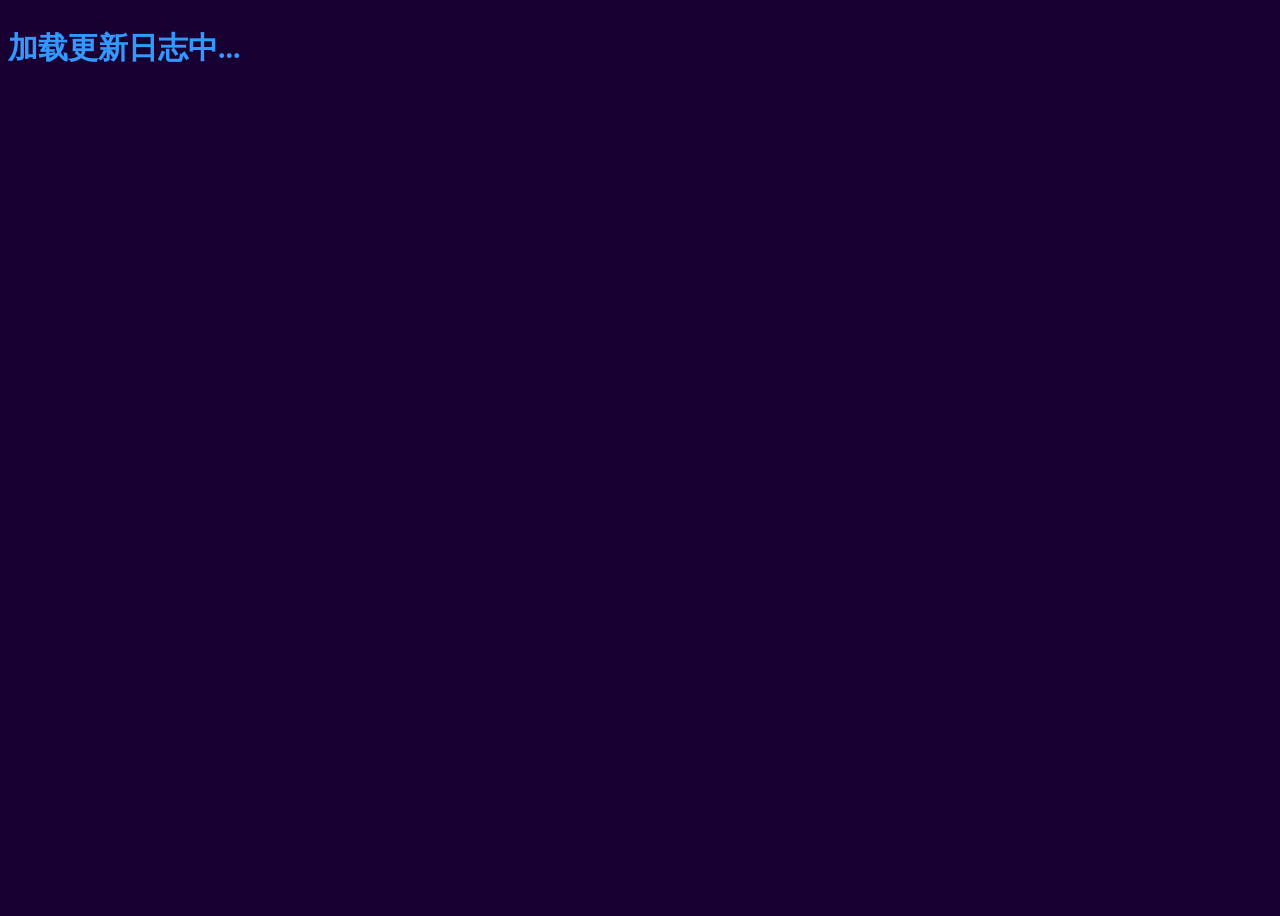
==== commit 44b9e37d: "Add files via upload" ====
--- a/changelog.html
+++ b/changelog.html
@@ -107,6 +107,7 @@
 		name: "居然还有人在维护这游戏！",
 		changes: [
 			[6, "修复", "成就 614 “红石时钟” 现在绝对不那么吹毛求疵了", "Hedrauta"]
+[1, "汉化", "将游戏界面和文本翻译成中文（20260510）", "qwqe198"]
 		]
 	},
 	{
